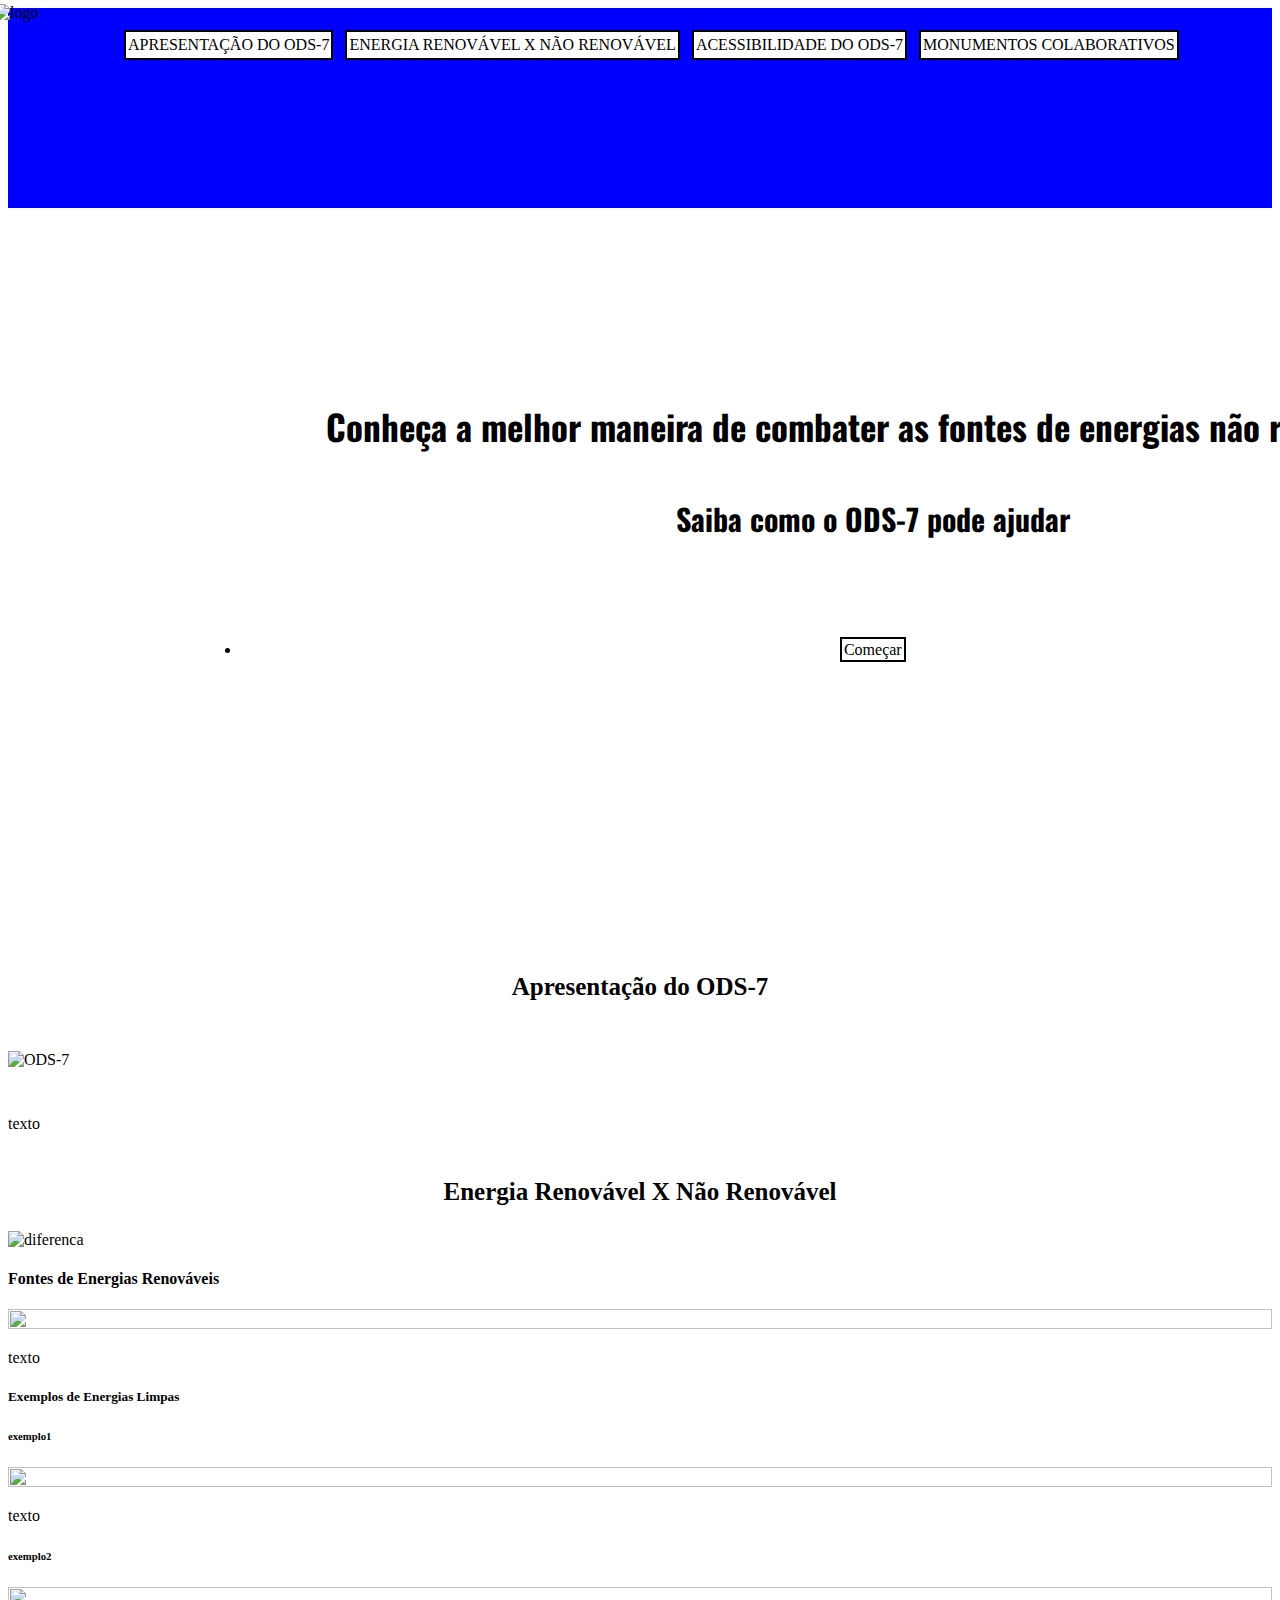
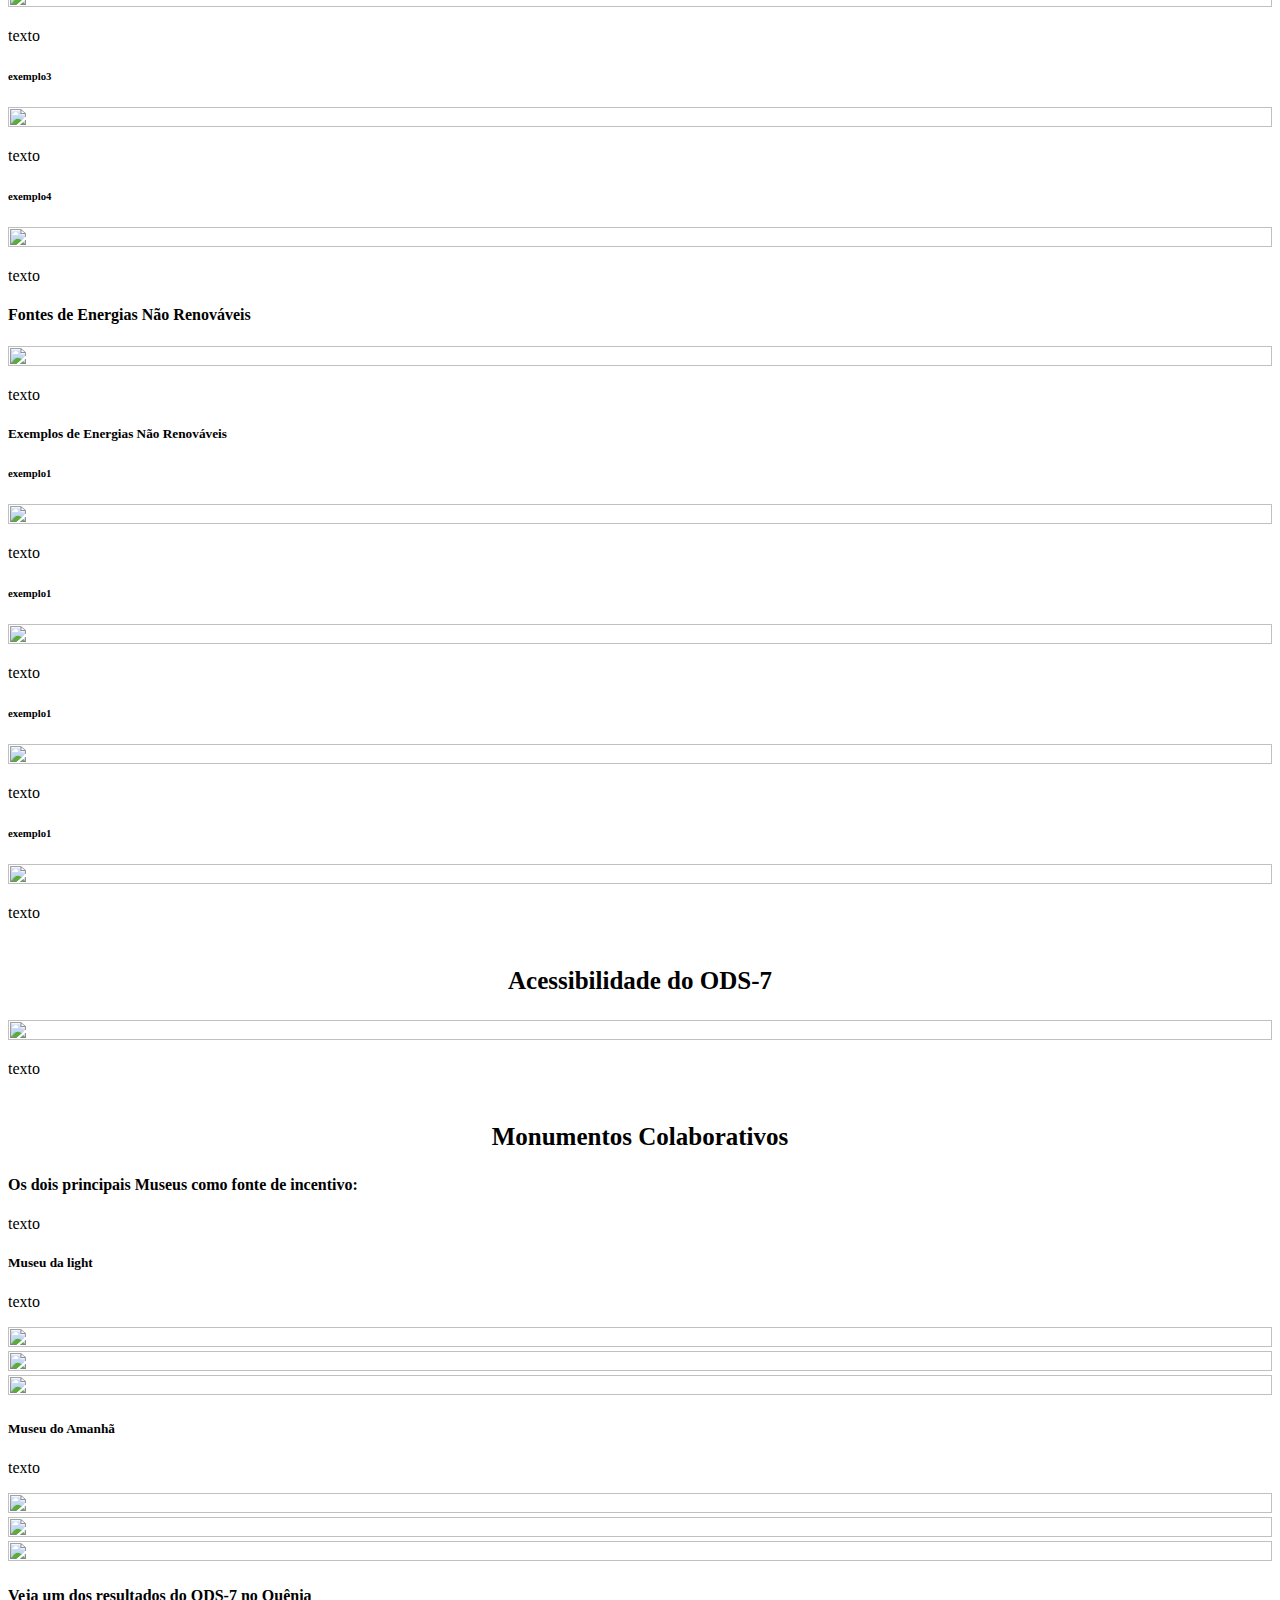
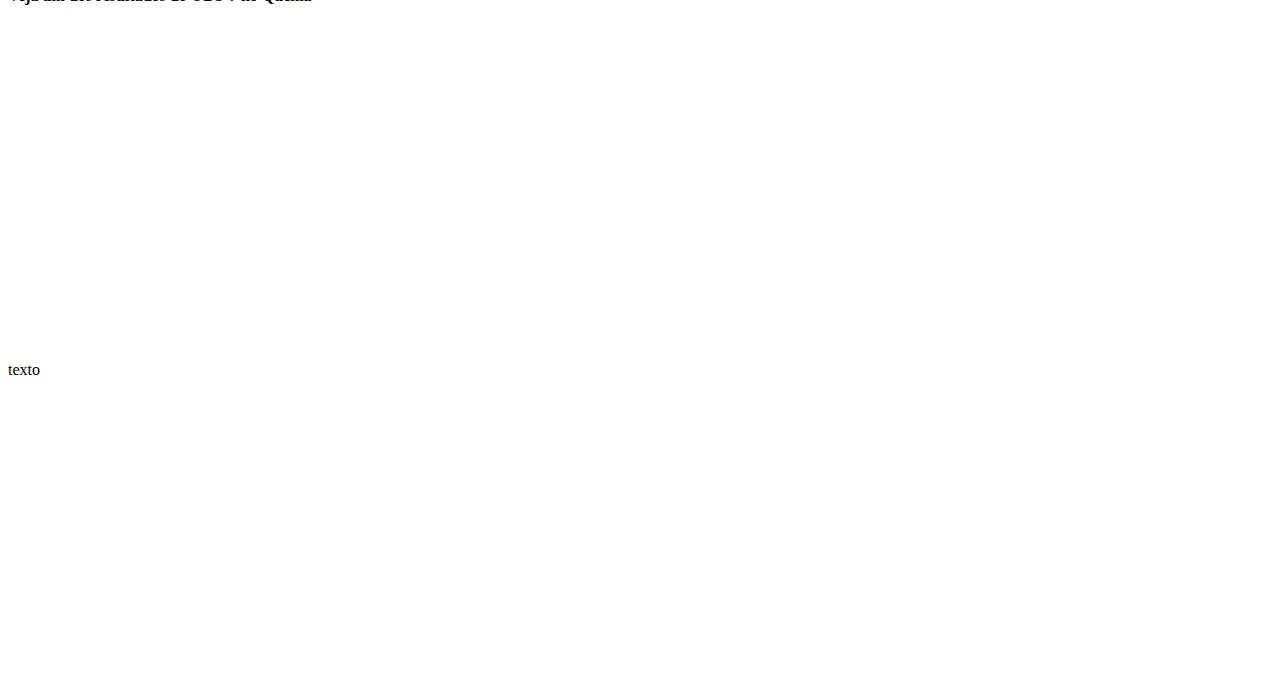
==== final.html @ 24500c91 "Add files via upload" ====
<!DOCTYPE html>
<html lang="PT-BR">

<head>
    
<title>meu primeiro site-ods-7</title>
<meta name="viewport" content="width:device-width, initial-scale=1.0">
<link rel="stylesheet" href="final.css">

</head>

  <div id="interface">
          
<body>
  
  <div id="bordas">
    <div id="borda1"></div>
   
    <div id="borda2"></div>
 </div>
 

<nav id="menu">    
    
    <ul>

<li> <a class="lista" href="#secao1">Apresentação do ODS-7</a></li>
<li> <a class="lista" href="#secao2">Energia Renovável X Não Renovável</a></li>
<li> <a class="lista" href="#secao3">Acessibilidade do ODS-7</a></li>
<li> <a class="lista" href="#secao4">Monumentos Colaborativos</a></li>

    </ul>

</nav>

<header>
  
<div id="banner">
    
    <img id="logo" src="imagens/logo.png" alt="logo">

    <h1 id="titulo">Conheça a melhor maneira de combater as fontes de energias não renováveis</h1>

    <h2 id="subtitulo">Saiba como o ODS-7 pode ajudar</h2>

    <ul id="acao">
   <li> <a id="botao" href="" >Começar</a></li>
   </ul>

</div>     

</header>


<sectio class="coluna-esqueda" id="apresentacao">

    <h3>Apresentação do ODS-7<a name="secao1"></a></h3>

<img class="apresentar" src="imagens/ods7.png" alt="ODS-7">

    <p class="paragrafo">texto</p>

</sectio>


<sectio id="fontes">

    <h3>Energia Renovável X Não Renovável<a name="secao2"></a></h3>
       
      <img src="" alt="diferenca">

      <div id="renovavel">
  
       <h4>Fontes de Energias Renováveis</h4>
        
        <img src="" alt="">
          
         <p>texto</p>   

         <h5>Exemplos de Energias Limpas</h5>

          <div class="biomassa">

           <h6>exemplo1</h6>

            <img  src="icones" alt="">

             <p class="paragrafo">texto</p>
   
        </div>


         <div class="eolica">

          <h6>exemplo2</h6>
  
           <img  src="icones" alt="">
  
            <p class="paragrafo">texto</p>

         </div>


         <div class="solar">

          <h6>exemplo3</h6>
  
           <img  src="icones" alt="">
  
            <p class="paragrafo">texto</p>

         </div>


         <div class="usina">

          <h6>exemplo4</h6>
  
           <img  src="icones" alt="">
  
            <p class="paragrafo">texto</p>
     
         </div>      


      </div>

        <div id="naorenovavel">

         <h4>Fontes de Energias Não Renováveis</h4>

          <img src="" alt="">
          
           <p>texto</p>
 
            <h5>Exemplos de Energias Não Renováveis</h5>

             <div class="">

              <h6>exemplo1</h6>
  
                <img  src="icones" alt="">
  
                  <p class="paragrafo">texto</p>
     
        </div>

          <div class="">

            <h6>exemplo1</h6>
    
             <img  src="icones" alt="">
    
              <p class="paragrafo">texto</p>
       
          </div>

           <div class="">

             <h6>exemplo1</h6>
    
              <img  src="icones" alt="">
    
               <p class="paragrafo">texto</p>
       
           </div>

           <div class="">

            <h6>exemplo1</h6>
    
             <img  src="icones" alt="">
    
              <p class="paragrafo">texto</p>
       
           </div>           
           
        </div>

</sectio>


<sectio id="acessibilidade">

    <h3>Acessibilidade do ODS-7<a name="secao3"></a></h3>
    
     <img  src="icones" alt="">
    
        <p class="paragrafo">texto</p>
    
</sectio>


<sectio id="monumentos">

<h3>Monumentos Colaborativos<a name="secao4"></a></h3>

   <div id="museus">

      <h4>Os dois principais Museus como fonte de incentivo:</h4>

        <p>texto</p>     

         <div class="light">

           <h5>Museu da light</h5>
    
              <p>texto</p>

               <img  src="icones" alt="">

                <img  src="icones" alt="">

                 <img  src="icones" alt="">

         </div>


         <div class="amanha">

           <h5>Museu do Amanhã</h5>

              <p>texto</p>
    
                <img  src="icones" alt="">

                 <img  src="icones" alt="">

                   <img  src="icones" alt="">

         </div>

   </div>


       <div id="video">

           <h4>Veja um dos resultados do ODS-7 no Quênia</h4>

             <iframe width="560" height="315" src="https://www.youtube.com/embed/bnU4qrwbpQE" frameborder="0" allow="accelerometer; autoplay; encrypted-media; gyroscope; picture-in-picture" allowfullscreen></iframe>  

               <p class="ultimo">texto</p>

     

       </div>   

</sectio>

  </div>

  <footer id="rodape">


    </footer>


</body>

</html>
---- final.css ----
@import url('https://fonts.googleapis.com/css2?family=Oswald:wght@700&display=swap');

/*Formatação do Menu*/

#menu ul{
    display: inline;
    list-style: none;
    text-transform: uppercase;
    padding: 0px;
    margin:0px;
    position:absolute;
    float: right;
    right: -10px;
    top: 26px;
    left: 120px;
}

#menu li{
    display:inline-block;
    background-color: white;
    color: black;
    padding: 4px 2px;
    margin: 4px;
    border:2px solid black;
    padding: 2px;
}


.lista{
    display:inline-block;
    background-color: white;
    padding: 4px 2px;
    margin: -2px;
    color: black;
    text-decoration: none;  
    transition: 0.5s;

}

.lista:hover{
    background: black;
    color: white;
    text-decoration: none;
}


/*Formatação do cabeçário */

#logo{
    width: 120px;
    height: 100px;
    position:absolute;
    float: left;
    top: 4px;
    left: -6px;
    right: -5px;
    margin: 0px;
    padding: 0px;
   
}

#banner{
    background-image: url(imagens/banner.jpg);
    background-size: cover;
    padding:20% ;
    margin: 0px -20px 40px ;
    width: 100%;

}

#titulo{    
    font-family: 'Oswald', sans-serif;
    text-align: center;
    line-height: 2em;
    font-size: 35px;
    color: black;
    margin-bottom: 1em;
    margin-top: -2em;
    width: 100%;
}

#subtitulo{
    font-family: 'Oswald', sans-serif;
    text-align: center;
    font-size: 30px;
    color: black;
}

#botao{
    background-color: white;
    padding:2px;
    color: black;
    text-decoration: none;
    text-align: center;  
    transition: 0.5s;
    border:2px solid black;  
}

#acao{
   text-align: center;
   margin-top: 100px; 
   padding: 0;
}


#botao:hover{
    background-color: black;
    color: white; 
}

/*formatação da interface */

#interface{
    width:100%;
 
}

/*formatação da borda*/
#bordas{
display: block;
}

#borda1{
    background-color: blue;
    width:100%;
    height:200px;
    margin: 0;
    padding: 0;
    }

#borda2{

}

#rodape{
    margin:0;
    padding: 0;
    width: 100%;
    height: 124px;
}

/*Formatação das colunas*/



/*Formatação das seções 1,2,3,4,5*/

p{

}


h3{
    text-align: center;
    font-size: 25px;
    margin-top: 45px;

}

h4{

}


img{
    height:100%;
    width:100%;
}

.icones{
    display:block;
    
}
.apresentar{
padding: 0px;
margin-bottom: 30px;
margin-top:25px ;
}


#video{

}

/*Formatação do Rodapé */

#rodape{
    background-image: url(imagens/borda.jpg);
    padding: 74px;
    position: relative;
}
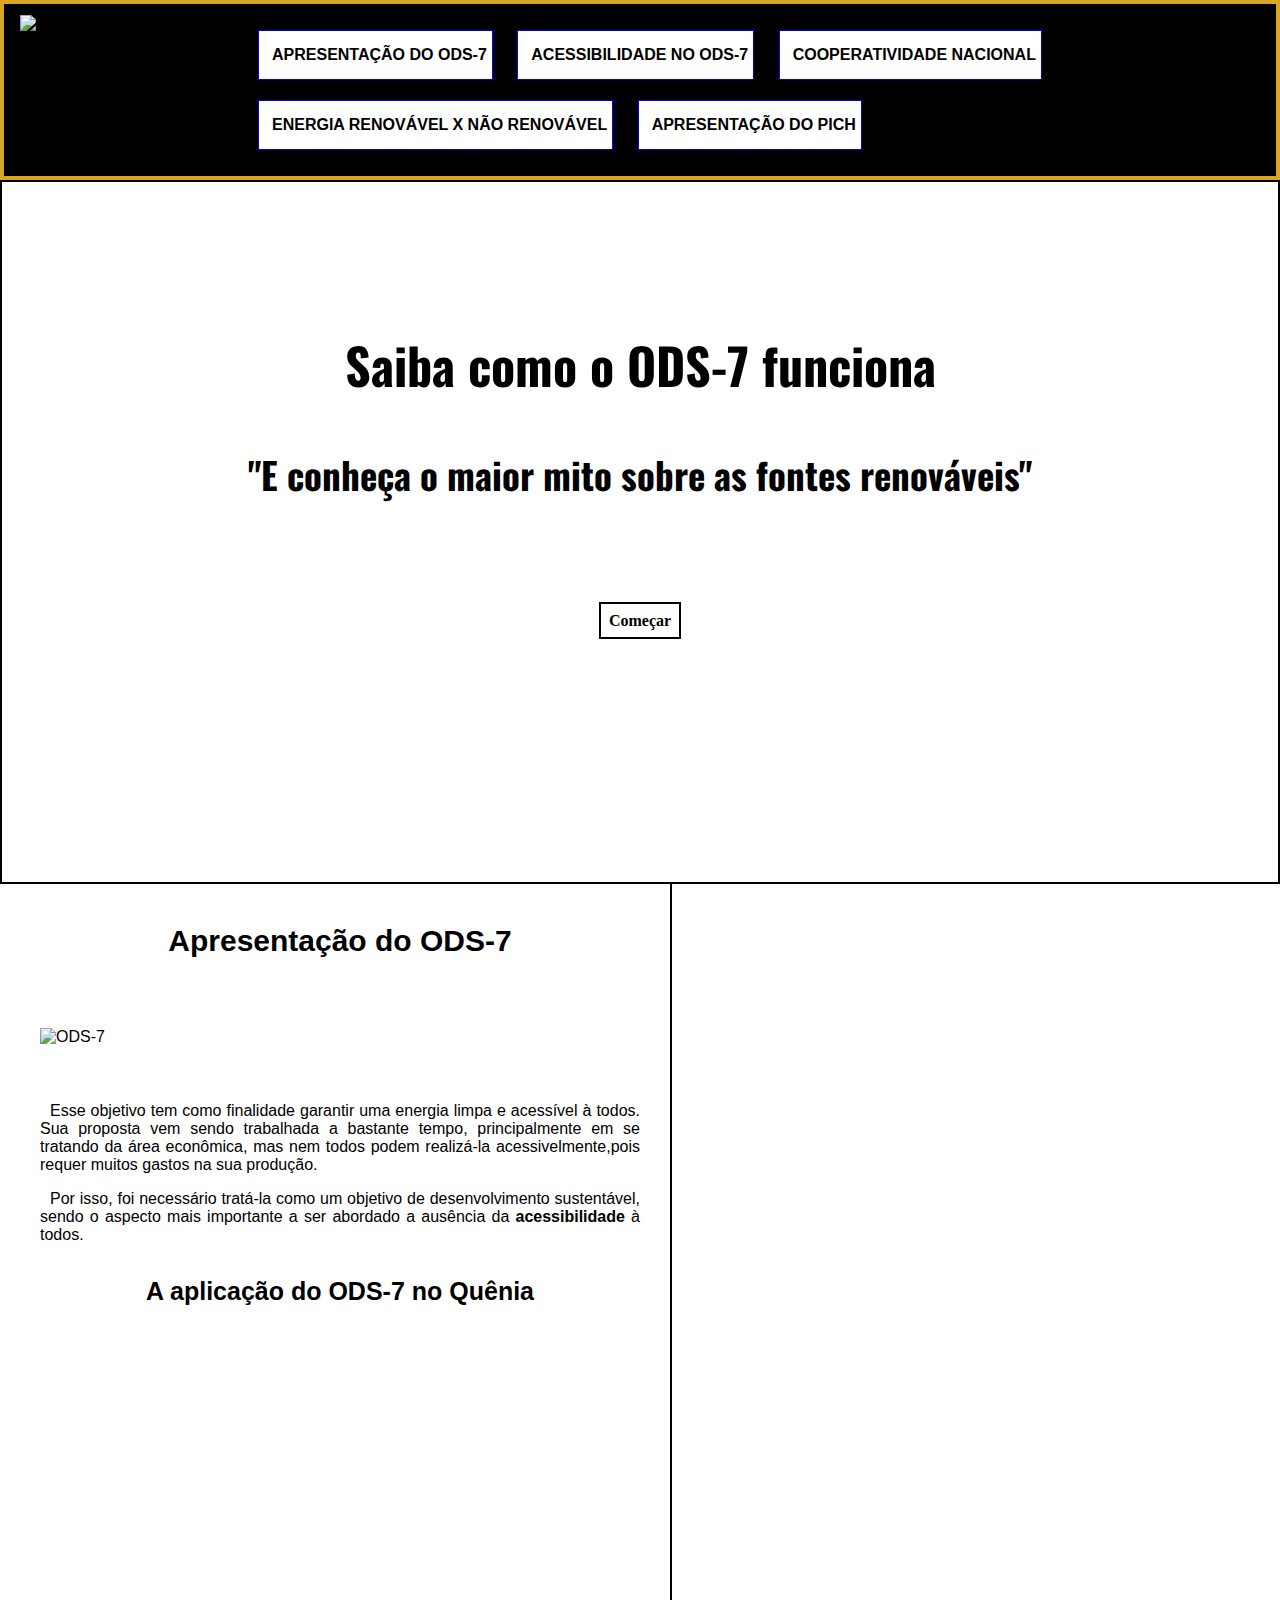
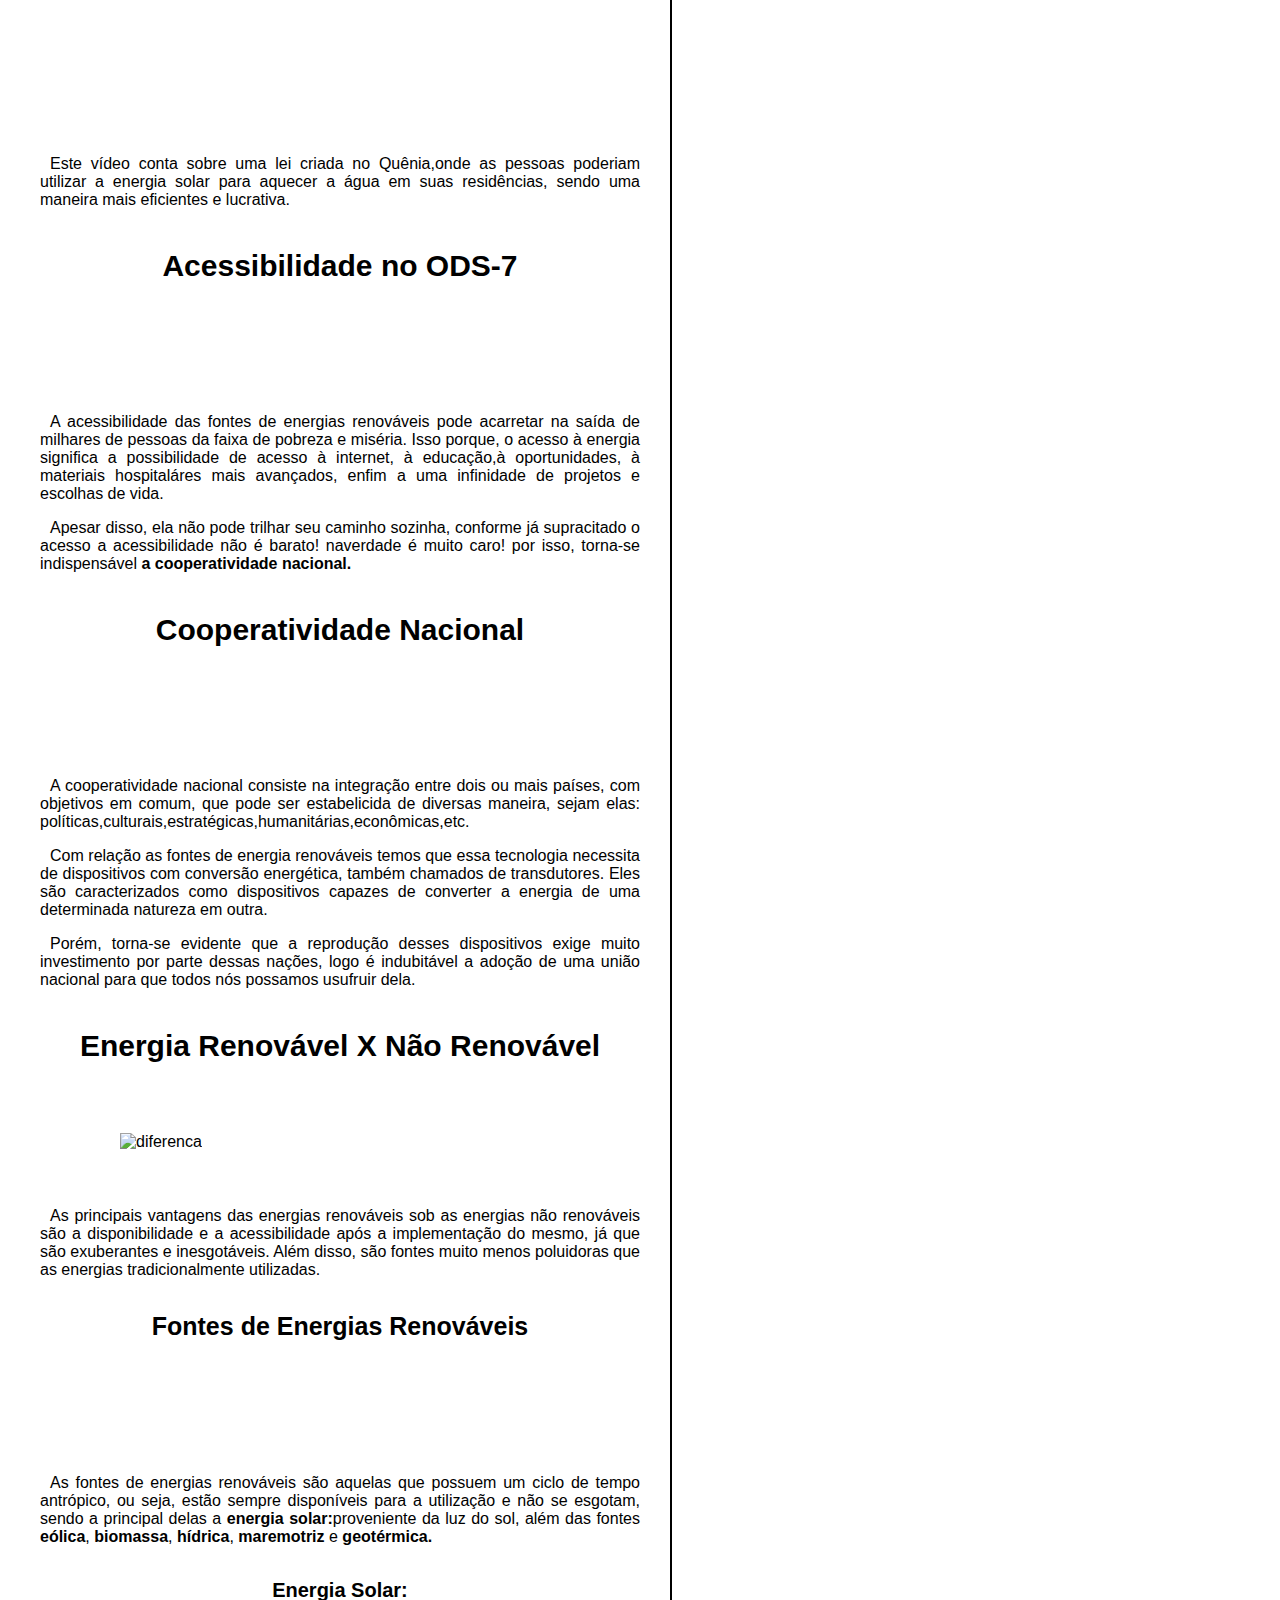
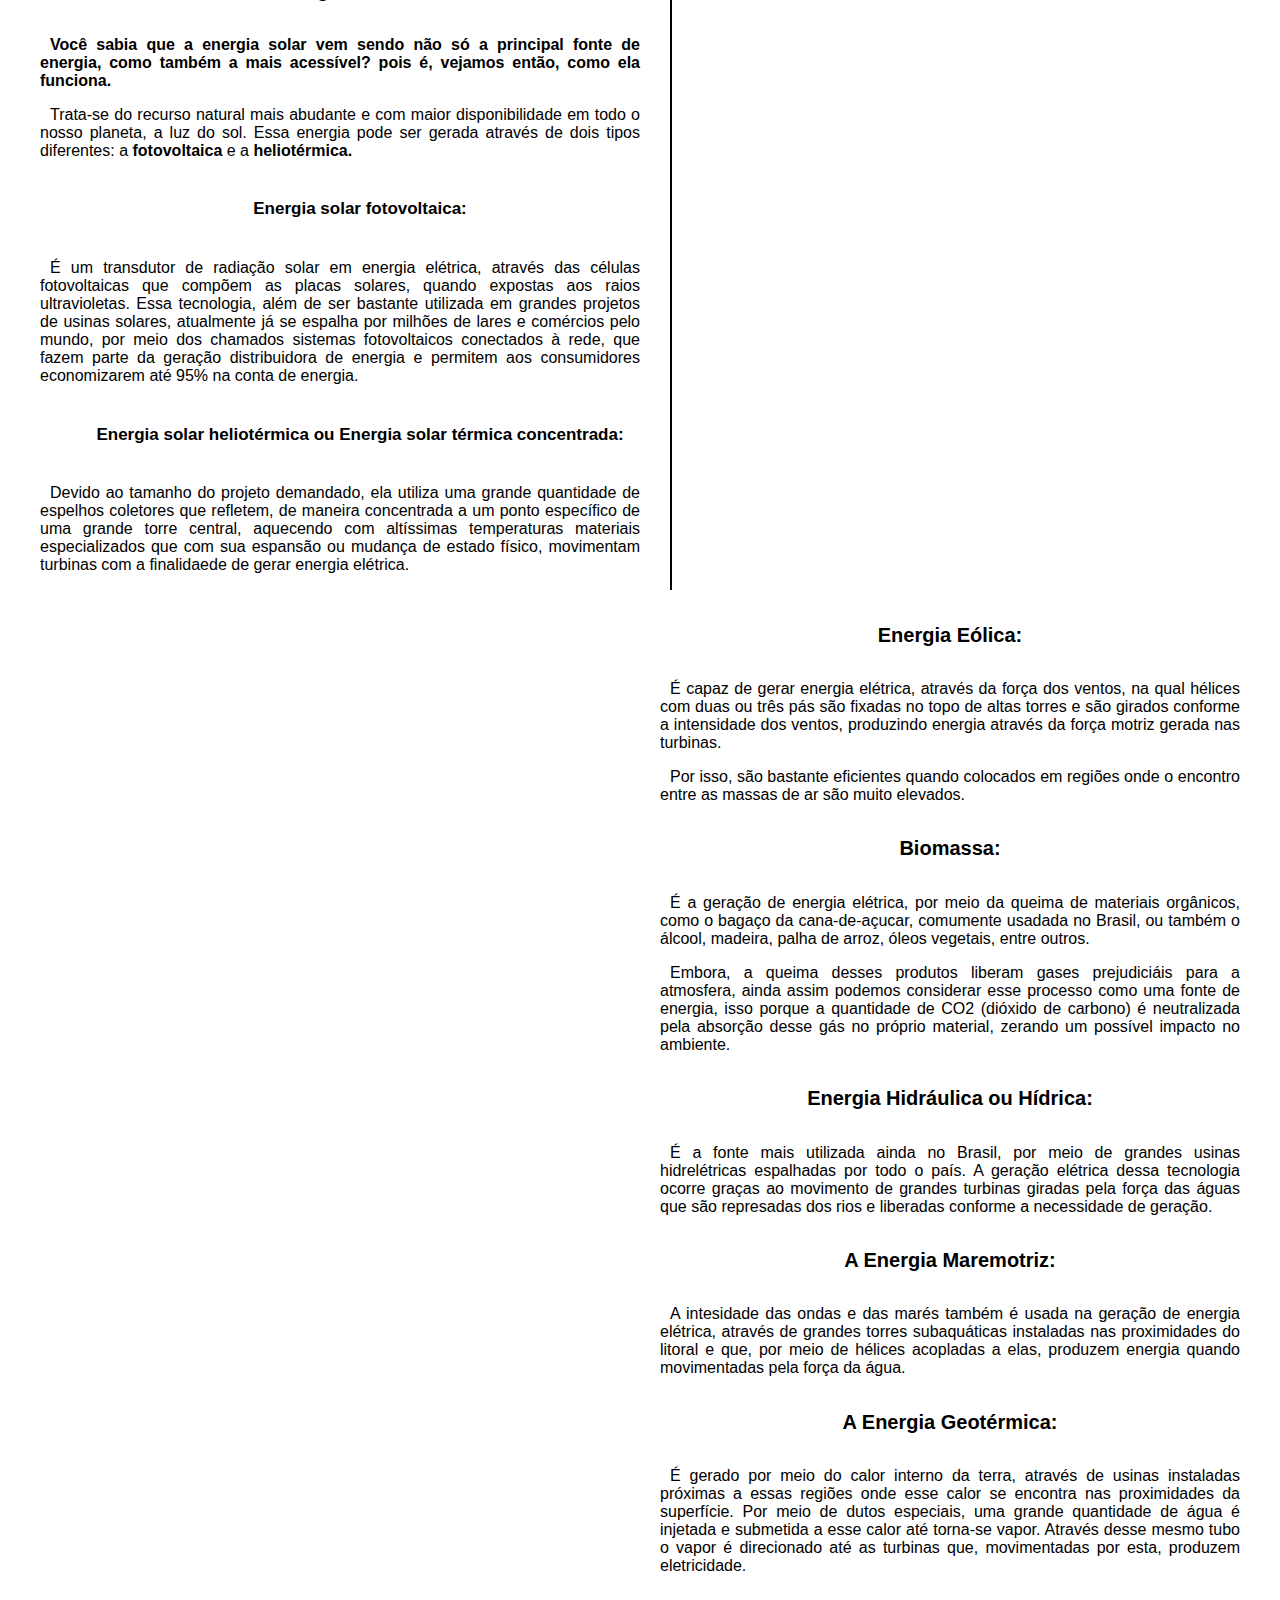
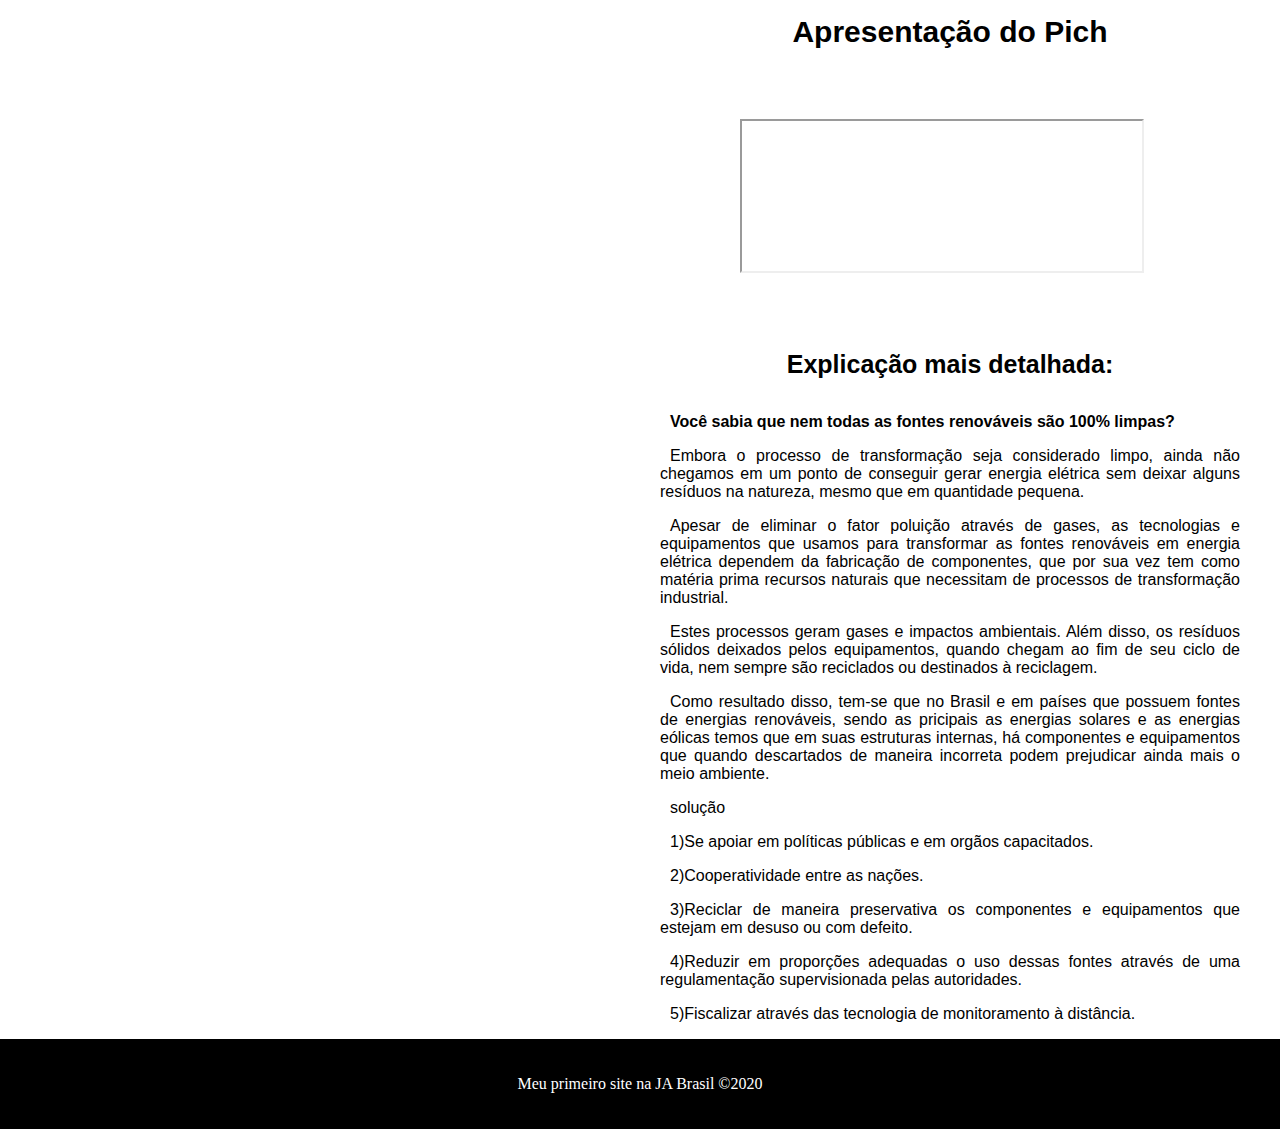
==== commit e0bf6768: "penútima atualização" ====
--- a/final.html
+++ b/final.html
@@ -1,260 +1,278 @@
 <!DOCTYPE html>
 <html lang="PT-BR">
 
-<head>
+<head >
     
 <title>meu primeiro site-ods-7</title>
 <meta name="viewport" content="width:device-width, initial-scale=1.0">
 <link rel="stylesheet" href="final.css">
+<meta charset="UTF-8">
 
 </head>
-
-  <div id="interface">
           
 <body>
   
-  <div id="bordas">
-    <div id="borda1"></div>
-   
-    <div id="borda2"></div>
+<header id="cabecalho">
+
+  <img class="logo" src="imagens/logo.png" alt="logo">    
+  
+    <ul id="menu">
+    
+       <li>
+         <a class="lista" href="#secao1">Apresentação do ODS-7</a>
+       </li>
+    
+       <li> 
+         <a class="lista" href="#secao2">Acessibilidade no ODS-7</a>
+       </li>
+    
+       <li> 
+         <a class="lista" href="#secao3">Cooperatividade Nacional</a>
+       </li>
+    
+       <li> 
+      <a class="lista" href="#secao4">Energia Renovável X Não Renovável</a>
+       </li> 
+      
+      <li> 
+      <a class="lista"href="#secao5"> Apresentação do Pich</a>
+      </li>
+    
+    </ul>
+
+</header>
+
+
+<div id="banner">
+    
+  <h1 id="titulo">Saiba como o ODS-7 funciona</h1>
+
+  <h2 id="subtitulo"> "E conheça o maior mito sobre as fontes renováveis" </h2>
+
+<ul id="acao">
+  <li>
+   <a id="botao" href="#secao1" >Começar</a>
+  </li>
+</ul>
+
+</div> 
+
+
+<div id="interface">
+
+
+
+<section id="coluna-esquerda">
+
+
+
+<section id="apresentacao">
+
+  <div>
+    
+    <h3 class="ods7">Apresentação do ODS-7<a name="secao1"></a></h3>
+
+        <img class="apresentar" src="imagens/ods7.png" alt="ODS-7">
+
+           <p class="paragrafos">Esse objetivo tem como finalidade garantir uma energia limpa e acessível à todos. Sua proposta vem sendo trabalhada a bastante tempo, principalmente em se tratando da área econômica, mas nem todos podem realizá-la acessivelmente,pois requer muitos gastos na sua produção.</p>
+           <p class="paragrafos">Por isso, foi necessário tratá-la como um objetivo de desenvolvimento sustentável, sendo o aspecto mais importante a ser abordado a ausência da <b>acessibilidade</b> à todos.</p>  
+  </div>
+
+<div>
+
+   <h4>A aplicação do ODS-7 no Quênia</h4>
+
+   <iframe class="video" width="560" height="315" src="https://www.youtube.com/embed/bnU4qrwbpQE" frameborder="0" allow="accelerometer; autoplay; encrypted-media; gyroscope; picture-in-picture" allowfullscreen></iframe>
+
+         <p class="paragrafos">Este vídeo conta sobre uma lei criada no Quênia,onde as pessoas poderiam utilizar a energia solar para aquecer a água em suas residências, sendo uma maneira mais eficientes e lucrativa.</p>
+
+</div>
+
+
+</section>
+
+
+<section id="acessibilidade">
+
+  <div>
+
+    <h3 class="editar">Acessibilidade no ODS-7<a name="secao2"></a></h3>
+    
+     <img class="editar-imagem"  src="imagens/acessivel.jpg" alt="">
+    
+        <p class="paragrafos">A acessibilidade das fontes de energias renováveis pode acarretar na saída de milhares de pessoas da faixa de pobreza e miséria. Isso porque, o acesso à energia significa a possibilidade de acesso à internet, à educação,à oportunidades, à materiais hospitaláres mais avançados, enfim a uma infinidade de projetos e escolhas de vida.</p>
+        <p class="paragrafos">Apesar disso, ela não pode trilhar seu caminho sozinha, conforme já supracitado o acesso a acessibilidade não é barato! naverdade é muito caro! por isso, torna-se indispensável <b> a cooperatividade nacional.</b></p>
+  </div> 
+
+</section>
+
+<section  id="nacional">
+
+  <div>
+
+   <h3 class="editar" >Cooperatividade Nacional<a name="secao3"></a></h3>
+
+     <img class="editar-imagem" src="imagens/colaborar.jpg" alt="">
+
+       <p class="paragrafos">A cooperatividade nacional consiste na integração entre dois ou mais países, com objetivos em comum, que pode ser estabelicida de diversas maneira, sejam elas: políticas,culturais,estratégicas,humanitárias,econômicas,etc.</p>
+       <p class="paragrafos">Com relação as fontes de energia renováveis temos que essa tecnologia necessita de dispositivos  com conversão energética, também chamados de transdutores. Eles são caracterizados como dispositivos capazes de converter a energia de uma determinada natureza em outra.</p>
+       <p class="paragrafos">Porém, torna-se evidente que a reprodução desses dispositivos exige muito investimento por parte dessas nações, logo é indubitável a adoção de uma união nacional para que todos nós possamos usufruir dela.</p>
+
+  </div>
+
+</section>
+
+
+
+<section  id="fontes">
+
+ <div>
+
+  <h3 class="editar">Energia Renovável X Não Renovável<a name="secao4"></a></h3>
+   
+   <img class="editar-imagem" src="imagens/naorenovavel-renovavel.jpg" alt="diferenca">
+    
+     <p class="paragrafos">As principais vantagens das energias renováveis sob as energias não renováveis são a disponibilidade e a acessibilidade após a implementação do mesmo, já que são exuberantes e inesgotáveis. Além disso, são fontes muito menos poluidoras que as energias tradicionalmente utilizadas.</p> 
  </div>
+
+     <h4>Fontes de Energias Renováveis</h4>
+      
+      <img class="editar-imagem" src="imagens/renovavel.jpg" alt="">
+        
+       <p class="paragrafos">As fontes de energias renováveis são aquelas que possuem um ciclo de tempo antrópico, ou seja, estão sempre disponíveis para a utilização e não se esgotam, sendo a principal delas a <b>energia solar:</b>proveniente da luz do sol, além das fontes <b>eólica</b>, <b>biomassa</b>, <b>hídrica</b>, <b>maremotriz</b> e <b>geotérmica.</b> </p>   
+       
+        <div class="solar">
+
+         <h5>Energia Solar:</h5>
+           
+            <p class="paragrafos"><b>Você sabia que a energia solar vem sendo não só a principal fonte de energia, como também a mais acessível? pois é, vejamos então, como ela funciona.</b></p>
+            
+             <p class="paragrafos">Trata-se do recurso natural mais abudante e com maior disponibilidade em todo o nosso planeta, a luz do sol. Essa energia pode ser gerada através de dois tipos diferentes: a <b>fotovoltaica</b> e a <b>heliotérmica.</b> </p>
  
-
-<nav id="menu">    
-    
-    <ul>
-
-<li> <a class="lista" href="#secao1">Apresentação do ODS-7</a></li>
-<li> <a class="lista" href="#secao2">Energia Renovável X Não Renovável</a></li>
-<li> <a class="lista" href="#secao3">Acessibilidade do ODS-7</a></li>
-<li> <a class="lista" href="#secao4">Monumentos Colaborativos</a></li>
-
-    </ul>
-
-</nav>
-
-<header>
-  
-<div id="banner">
-    
-    <img id="logo" src="imagens/logo.png" alt="logo">
-
-    <h1 id="titulo">Conheça a melhor maneira de combater as fontes de energias não renováveis</h1>
-
-    <h2 id="subtitulo">Saiba como o ODS-7 pode ajudar</h2>
-
-    <ul id="acao">
-   <li> <a id="botao" href="" >Começar</a></li>
-   </ul>
-
-</div>     
-
-</header>
-
-
-<sectio class="coluna-esqueda" id="apresentacao">
-
-    <h3>Apresentação do ODS-7<a name="secao1"></a></h3>
-
-<img class="apresentar" src="imagens/ods7.png" alt="ODS-7">
-
-    <p class="paragrafo">texto</p>
-
-</sectio>
-
-
-<sectio id="fontes">
-
-    <h3>Energia Renovável X Não Renovável<a name="secao2"></a></h3>
-       
-      <img src="" alt="diferenca">
-
-      <div id="renovavel">
-  
-       <h4>Fontes de Energias Renováveis</h4>
-        
-        <img src="" alt="">
-          
-         <p>texto</p>   
-
-         <h5>Exemplos de Energias Limpas</h5>
-
-          <div class="biomassa">
-
-           <h6>exemplo1</h6>
-
-            <img  src="icones" alt="">
-
-             <p class="paragrafo">texto</p>
-   
-        </div>
-
-
-         <div class="eolica">
-
-          <h6>exemplo2</h6>
-  
-           <img  src="icones" alt="">
-  
-            <p class="paragrafo">texto</p>
-
-         </div>
-
-
-         <div class="solar">
-
-          <h6>exemplo3</h6>
-  
-           <img  src="icones" alt="">
-  
-            <p class="paragrafo">texto</p>
-
-         </div>
-
-
-         <div class="usina">
-
-          <h6>exemplo4</h6>
-  
-           <img  src="icones" alt="">
-  
-            <p class="paragrafo">texto</p>
-     
-         </div>      
-
+              <div class="fotovoltaica">
+            
+               <ul class="solares">
+ 
+                <li><h6>Energia solar fotovoltaica:</h6></li>
+
+                </ul>
+
+                <p class="paragrafos">É um transdutor de radiação solar em energia elétrica, através das células fotovoltaicas que compõem as placas solares, quando expostas aos raios ultravioletas. Essa tecnologia, além de ser bastante utilizada em grandes projetos de usinas solares, atualmente já se espalha por milhões de lares e comércios pelo mundo, por meio dos chamados sistemas fotovoltaicos conectados à rede, que fazem parte da geração distribuidora de energia e permitem aos consumidores economizarem até 95% na conta de energia.</p>
+         
+              </div>
+
+               <div class="heliotermica">
+
+                <ul class="solares">
+ 
+                 <li><h6>Energia solar heliotérmica ou Energia solar térmica concentrada:</h6></li>
+
+                </ul>
+
+                 <p class="paragrafos">Devido ao tamanho do projeto demandado, ela utiliza uma grande quantidade de espelhos coletores que refletem, de maneira concentrada a um ponto específico de uma grande torre central, aquecendo com altíssimas temperaturas materiais especializados que com sua espansão ou mudança de estado físico, movimentam turbinas com a finalidaede de gerar energia elétrica.</p>
+
+            </div>
 
       </div>
 
-        <div id="naorenovavel">
-
-         <h4>Fontes de Energias Não Renováveis</h4>
-
-          <img src="" alt="">
-          
-           <p>texto</p>
- 
-            <h5>Exemplos de Energias Não Renováveis</h5>
-
-             <div class="">
-
-              <h6>exemplo1</h6>
-  
-                <img  src="icones" alt="">
-  
-                  <p class="paragrafo">texto</p>
-     
-        </div>
-
-          <div class="">
-
-            <h6>exemplo1</h6>
-    
-             <img  src="icones" alt="">
-    
-              <p class="paragrafo">texto</p>
-       
-          </div>
-
-           <div class="">
-
-             <h6>exemplo1</h6>
-    
-              <img  src="icones" alt="">
-    
-               <p class="paragrafo">texto</p>
-       
-           </div>
-
-           <div class="">
-
-            <h6>exemplo1</h6>
-    
-             <img  src="icones" alt="">
-    
-              <p class="paragrafo">texto</p>
-       
-           </div>           
-           
-        </div>
-
-</sectio>
-
-
-<sectio id="acessibilidade">
-
-    <h3>Acessibilidade do ODS-7<a name="secao3"></a></h3>
-    
-     <img  src="icones" alt="">
-    
-        <p class="paragrafo">texto</p>
-    
-</sectio>
-
-
-<sectio id="monumentos">
-
-<h3>Monumentos Colaborativos<a name="secao4"></a></h3>
-
-   <div id="museus">
-
-      <h4>Os dois principais Museus como fonte de incentivo:</h4>
-
-        <p>texto</p>     
-
-         <div class="light">
-
-           <h5>Museu da light</h5>
-    
-              <p>texto</p>
-
-               <img  src="icones" alt="">
-
-                <img  src="icones" alt="">
-
-                 <img  src="icones" alt="">
-
-         </div>
-
-
-         <div class="amanha">
-
-           <h5>Museu do Amanhã</h5>
-
-              <p>texto</p>
-    
-                <img  src="icones" alt="">
-
-                 <img  src="icones" alt="">
-
-                   <img  src="icones" alt="">
-
-         </div>
-
+</section>
+
+
+
+</section>    
+
+
+<aside id="coluna-direita">
+
+  
+       <div class="eolica">
+
+        <h5>Energia Eólica:</h5>
+
+          <p class="paragrafos">É capaz de gerar energia elétrica, através da força dos ventos, na qual hélices com duas ou três pás são fixadas no topo de altas torres e são girados conforme a intensidade dos ventos, produzindo energia através da força motriz gerada nas turbinas.</p>
+          <p class="paragrafos">Por isso, são bastante eficientes quando colocados em regiões onde o encontro entre as massas de ar são muito elevados.</p>
+
+       </div>
+
+      
+       <div class="biomassa">
+
+        <h5>Biomassa:</h5>
+
+         
+          <p class="paragrafos">É a geração de energia elétrica, por meio da queima de materiais orgânicos, como o bagaço da cana-de-açucar, comumente usadada no Brasil, ou também o álcool, madeira, palha de arroz, óleos vegetais, entre outros.</p>
+          <p class="paragrafos">Embora, a queima desses produtos liberam gases prejudiciáis para a atmosfera, ainda assim podemos considerar esse processo como uma fonte de energia, isso porque a quantidade de CO2 (dióxido de carbono) é neutralizada pela absorção desse gás no próprio material, zerando um possível impacto no ambiente.</p>
+
+       </div>
+
+
+       <div class="usina">
+
+        <h5>Energia Hidráulica ou Hídrica:</h5>
+
+          <p class="paragrafos">É a fonte mais utilizada ainda no Brasil, por meio de grandes usinas hidrelétricas espalhadas por todo o país. A geração elétrica dessa tecnologia ocorre graças ao movimento de grandes turbinas giradas pela força das águas que são represadas dos rios e liberadas conforme a necessidade de geração.</p>
+   
+       </div>      
+
+       <div class="maremotriz">
+
+        <h5>A Energia Maremotriz:</h5>
+
+          <p class="paragrafos">A intesidade das ondas e das marés também é usada na geração de energia elétrica, através de grandes torres subaquáticas instaladas nas proximidades do litoral e que, por meio de hélices acopladas a elas, produzem energia quando movimentadas pela força da água.</p>
+   
+       </div>      
+
+       <div class="geotermica">
+
+        <h5>A Energia Geotérmica:</h5>
+
+          <p class="paragrafos">É gerado por meio do calor interno da terra, através de usinas instaladas próximas a essas regiões onde esse calor se encontra nas proximidades da superfície. Por meio de dutos especiais, uma grande quantidade de água é injetada e submetida a esse calor até torna-se vapor. Através desse mesmo tubo o vapor é direcionado até as turbinas que, movimentadas por esta, produzem eletricidade.</p>
+   
+       </div>      
+      
+
+
+  <section  id="pich">
+  
+   <div id="video-pich">
+
+     <h3 class="editar">Apresentação do Pich <a name ="secao5"></a></h3> 
+
+      <iframe class="video">video-do-pich</iframe>
+
+       <h4>Explicação mais detalhada:</h4>
+        <p class="paragrafos"><b>Você sabia que nem todas as fontes renováveis são 100% limpas?</b></p>
+        <p class="paragrafos">Embora o processo de transformação seja considerado limpo, ainda não chegamos em um ponto de conseguir gerar energia elétrica sem deixar alguns resíduos na natureza, mesmo que em quantidade pequena.</p>
+        <p class="paragrafos">Apesar de eliminar o fator poluição através de gases, as tecnologias e equipamentos que usamos para transformar as fontes renováveis em energia elétrica dependem da fabricação de componentes, que por sua vez tem como matéria prima recursos naturais que necessitam de processos de transformação industrial.</p>
+        <p class="paragrafos">Estes processos geram gases e impactos ambientais. Além disso, os resíduos sólidos deixados pelos equipamentos, quando chegam ao fim de seu ciclo de vida, nem sempre são reciclados ou destinados à reciclagem.</p>
+        <p class="paragrafos">Como resultado disso, tem-se que no Brasil e em países que possuem fontes de energias renováveis, sendo as pricipais as energias solares e as energias eólicas temos que em suas estruturas internas, há componentes e equipamentos que quando descartados de maneira incorreta podem prejudicar ainda mais o meio ambiente.</p>
+        <p class="paragrafos">solução</p>
+        <p class="paragrafos">1)Se apoiar em políticas públicas e em orgãos capacitados.</p>
+        <p class="paragrafos">2)Cooperatividade entre as nações.</p>
+        <p class="paragrafos">3)Reciclar de maneira preservativa os componentes e equipamentos que estejam em desuso ou com defeito.</p>
+        <p class="paragrafos">4)Reduzir em proporções adequadas o uso dessas fontes através de uma regulamentação supervisionada pelas autoridades.</p>
+        <p class="paragrafos">5)Fiscalizar através das tecnologia de monitoramento à distância.</p>
+  
    </div>
 
-
-       <div id="video">
-
-           <h4>Veja um dos resultados do ODS-7 no Quênia</h4>
-
-             <iframe width="560" height="315" src="https://www.youtube.com/embed/bnU4qrwbpQE" frameborder="0" allow="accelerometer; autoplay; encrypted-media; gyroscope; picture-in-picture" allowfullscreen></iframe>  
-
-               <p class="ultimo">texto</p>
-
-     
-
-       </div>   
-
-</sectio>
-
-  </div>
-
-  <footer id="rodape">
-
-
-    </footer>
+  </section>
+
+
+</aside>
+
+
+
+</div>
 
 
 </body>
 
+
+<footer id="rodape">
+
+<p class="texto-ao-centro">Meu primeiro site na JA Brasil &copy;2020</p> 
+
+</footer>
+
+
 </html>--- a/final.css
+++ b/final.css
@@ -1,191 +1,273 @@
 @import url('https://fonts.googleapis.com/css2?family=Oswald:wght@700&display=swap');
 
-/*Formatação do Menu*/
-
-#menu ul{
-    display: inline;
+@import url('https://fonts.googleapis.com/css2?family=Mulish:wght@900&family=Oswald:wght@659;700&display=swap');
+
+/*formatação da interface */
+
+body{
+    margin: 0px;
+
+}
+
+#interface{
+    font-family: Arial, Helvetica, sans-serif;
+}
+
+
+/*Formatação do cabeçalho */
+
+#cabecalho{
+  background-color:black;
+  clear: both;
+  padding: 0px 5%;
+  overflow: hidden;
+  border: goldenrod solid 4px;
+  font-family: Arial, Helvetica, sans-serif;
+}
+
+
+
+
+
+   /*Formatação do Menu*/
+
+#menu {
     list-style: none;
-    text-transform: uppercase;
-    padding: 0px;
-    margin:0px;
-    position:absolute;
-    float: right;
-    right: -10px;
-    top: 26px;
-    left: 120px;
+    margin-left: 140px;  
+     
 }
 
 #menu li{
-    display:inline-block;
+    display: inline-block;
     background-color: white;
     color: black;
-    padding: 4px 2px;
-    margin: 4px;
-    border:2px solid black;
-    padding: 2px;
+    padding: 15px 0px 15px 8px ;
+    margin: 10px;  
+    font-weight: bold;
+    text-transform: uppercase;
+    border: 1px solid blue;
+    
 }
 
 
 .lista{
-    display:inline-block;
+    
     background-color: white;
-    padding: 4px 2px;
-    margin: -2px;
+    padding: 5px;
     color: black;
     text-decoration: none;  
     transition: 0.5s;
-
+    
 }
 
 .lista:hover{
-    background: black;
-    color: white;
+    background-color:darkblue;
     text-decoration: none;
-}
-
-
-/*Formatação do cabeçário */
-
-#logo{
-    width: 120px;
-    height: 100px;
-    position:absolute;
+    color:white;
+    padding:16px;
+    text-decoration: underline white;
+    
+}
+
+
+   /*formatação da logo*/
+
+
+.logo{
+    width: 150px;
+    height: 130px;
     float: left;
-    top: 4px;
-    left: -6px;
+    position: absolute;
+    top: 15px;
+    left: 20px;
     right: -5px;
     margin: 0px;
     padding: 0px;
-   
-}
+}
+
+
+
+
+/*formatação do Banner*/
 
 #banner{
     background-image: url(imagens/banner.jpg);
     background-size: cover;
-    padding:20% ;
-    margin: 0px -20px 40px ;
-    width: 100%;
-
-}
-
-#titulo{    
+    padding:100px ;
+    height: 500px;
+    display: block;
+    text-align: center;
+    border: solid 2px black ;
+    border-left:2px solid black ;
+}
+
+#titulo{ 
+    margin-top: 70px;
     font-family: 'Oswald', sans-serif;
-    text-align: center;
-    line-height: 2em;
-    font-size: 35px;
-    color: black;
-    margin-bottom: 1em;
-    margin-top: -2em;
-    width: 100%;
+    line-height: 0.5em;
+    font-size: 50px;
+    margin-bottom: 70px;
+    text-shadow: 2px 2px 2px white ;
+
 }
 
 #subtitulo{
+    font-family: 'Mulish', sans-serif;
     font-family: 'Oswald', sans-serif;
-    text-align: center;
-    font-size: 30px;
-    color: black;
+    font-size: 37px;
+    margin-bottom: 70px;
+    text-shadow: 2px 2px 2px white;
+}
+
+
+#acao{
+   margin-top: 100px; 
+   padding: 10px;
+   border-radius: 6px;
+   font-weight: bold;
+   list-style: none;  
+   
 }
 
 #botao{
     background-color: white;
-    padding:2px;
+    padding:8px;
     color: black;
-    text-decoration: none;
-    text-align: center;  
+    text-decoration: none;  
     transition: 0.5s;
-    border:2px solid black;  
-}
-
-#acao{
-   text-align: center;
-   margin-top: 100px; 
-   padding: 0;
-}
+    border:2px solid black;} 
 
 
 #botao:hover{
     background-color: black;
-    color: white; 
-}
-
-/*formatação da interface */
-
-#interface{
-    width:100%;
- 
-}
-
-/*formatação da borda*/
-#bordas{
+    color: white; }
+
+
+   
+   
+
+
+/*Formatação das colunas*/
+
+
+
+
+
+
+
+
+/*Formatação das seções 1,2,3,4,5*/
+
+
+
+
+   /*formatação dos titulos/subtitulos */
+
+.ods7{
+    margin-top: 40px;
+}
+
+.editar{
+    margin-top:40px;
+    font-size:30px ;
+}
+
+h3{
+text-align: center;
+font-size: 30px;
+}
+
+
+h4{
+    text-align: center;
+    font-size:25px ;
+}
+
+h5{
+    text-align: center;
+    font-size:20px ;
+}
+
+h6{
+    text-align: center;
+    font-size: 17px;
+}
+
+
+
+
+
+
+
+.texto-ao-centro{
+    text-align: center;
+}
+
+
+.paragrafos{
+    text-indent:10px ;
+    text-align: justify;
+}
+
+.apresentar{
+    width: 100%;
+    margin: 40px 0;
+    
+}
+
+
+
+.editar-imagem{
+    width: 400px;
+    margin: 40px 80px;   
+}
+
+
+.video{
+    width:400px;
+    margin:40px 0px 40px 80px ;
+}
+
+
+.margem-baixo{
+    margin-bottom: 30px;
+}
+
+
+
+#coluna-esquerda{
+    display: block;
+    width: 600px;
+    float: left;
+    margin:0px 40px ;
+    border-right: solid 2px black ;
+    padding-right: 30px;
+}
+
+
+#coluna-direita{
 display: block;
-}
-
-#borda1{
-    background-color: blue;
-    width:100%;
-    height:200px;
-    margin: 0;
-    padding: 0;
-    }
-
-#borda2{
-
-}
+width: 580px;
+float: right;
+margin-right: 40px;
+}
+
+.solares{
+    list-style: none;  
+}
+
+
+
+
+
+/*Formatação do Rodapé */
 
 #rodape{
-    margin:0;
-    padding: 0;
-    width: 100%;
-    height: 124px;
-}
-
-/*Formatação das colunas*/
-
-
-
-/*Formatação das seções 1,2,3,4,5*/
-
-p{
-
-}
-
-
-h3{
-    text-align: center;
-    font-size: 25px;
-    margin-top: 45px;
-
-}
-
-h4{
-
-}
-
-
-img{
-    height:100%;
-    width:100%;
-}
-
-.icones{
-    display:block;
-    
-}
-.apresentar{
-padding: 0px;
-margin-bottom: 30px;
-margin-top:25px ;
-}
-
-
-#video{
-
-}
-
-/*Formatação do Rodapé */
-
-#rodape{
-    background-image: url(imagens/borda.jpg);
-    padding: 74px;
-    position: relative;
+    margin-top: 40px;
+    padding: 20px 5%;
+    color:white;
+    background-color: black;
+    text-align: center;
+    clear: both;
+   
 }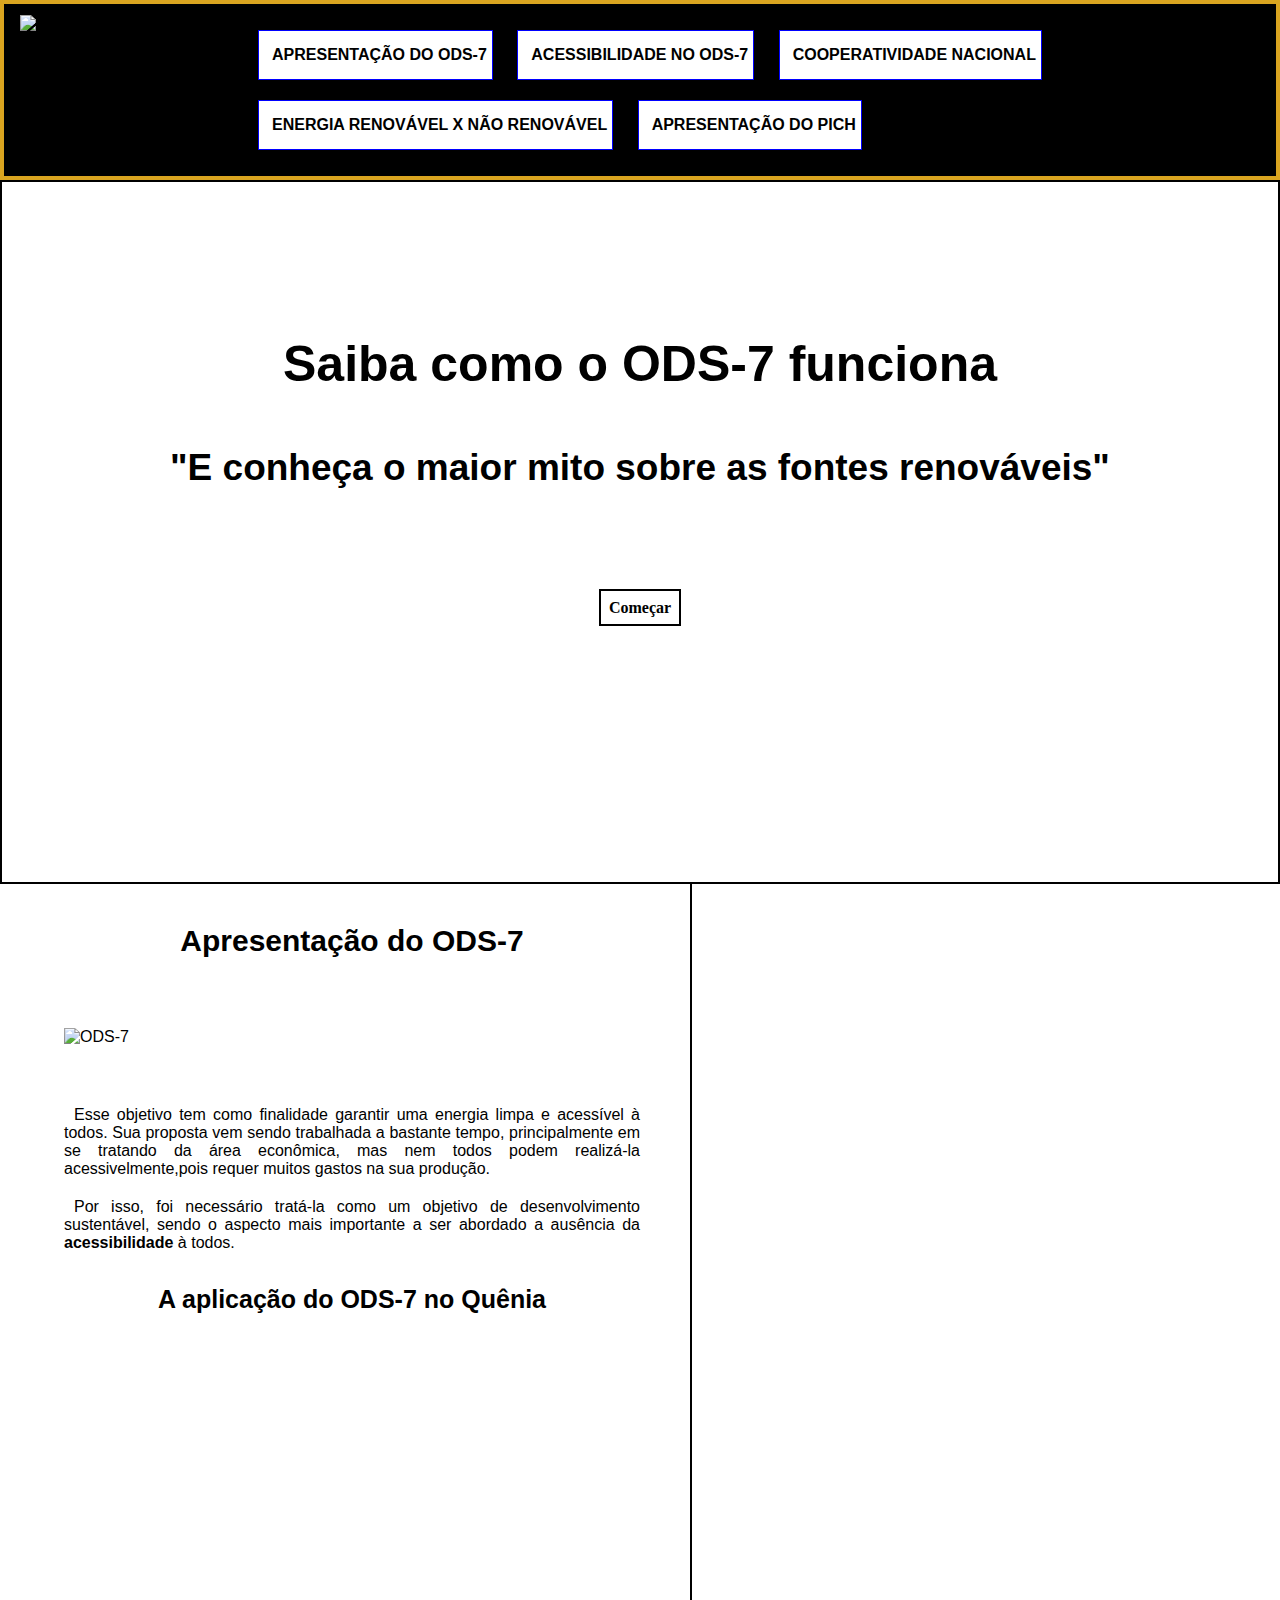
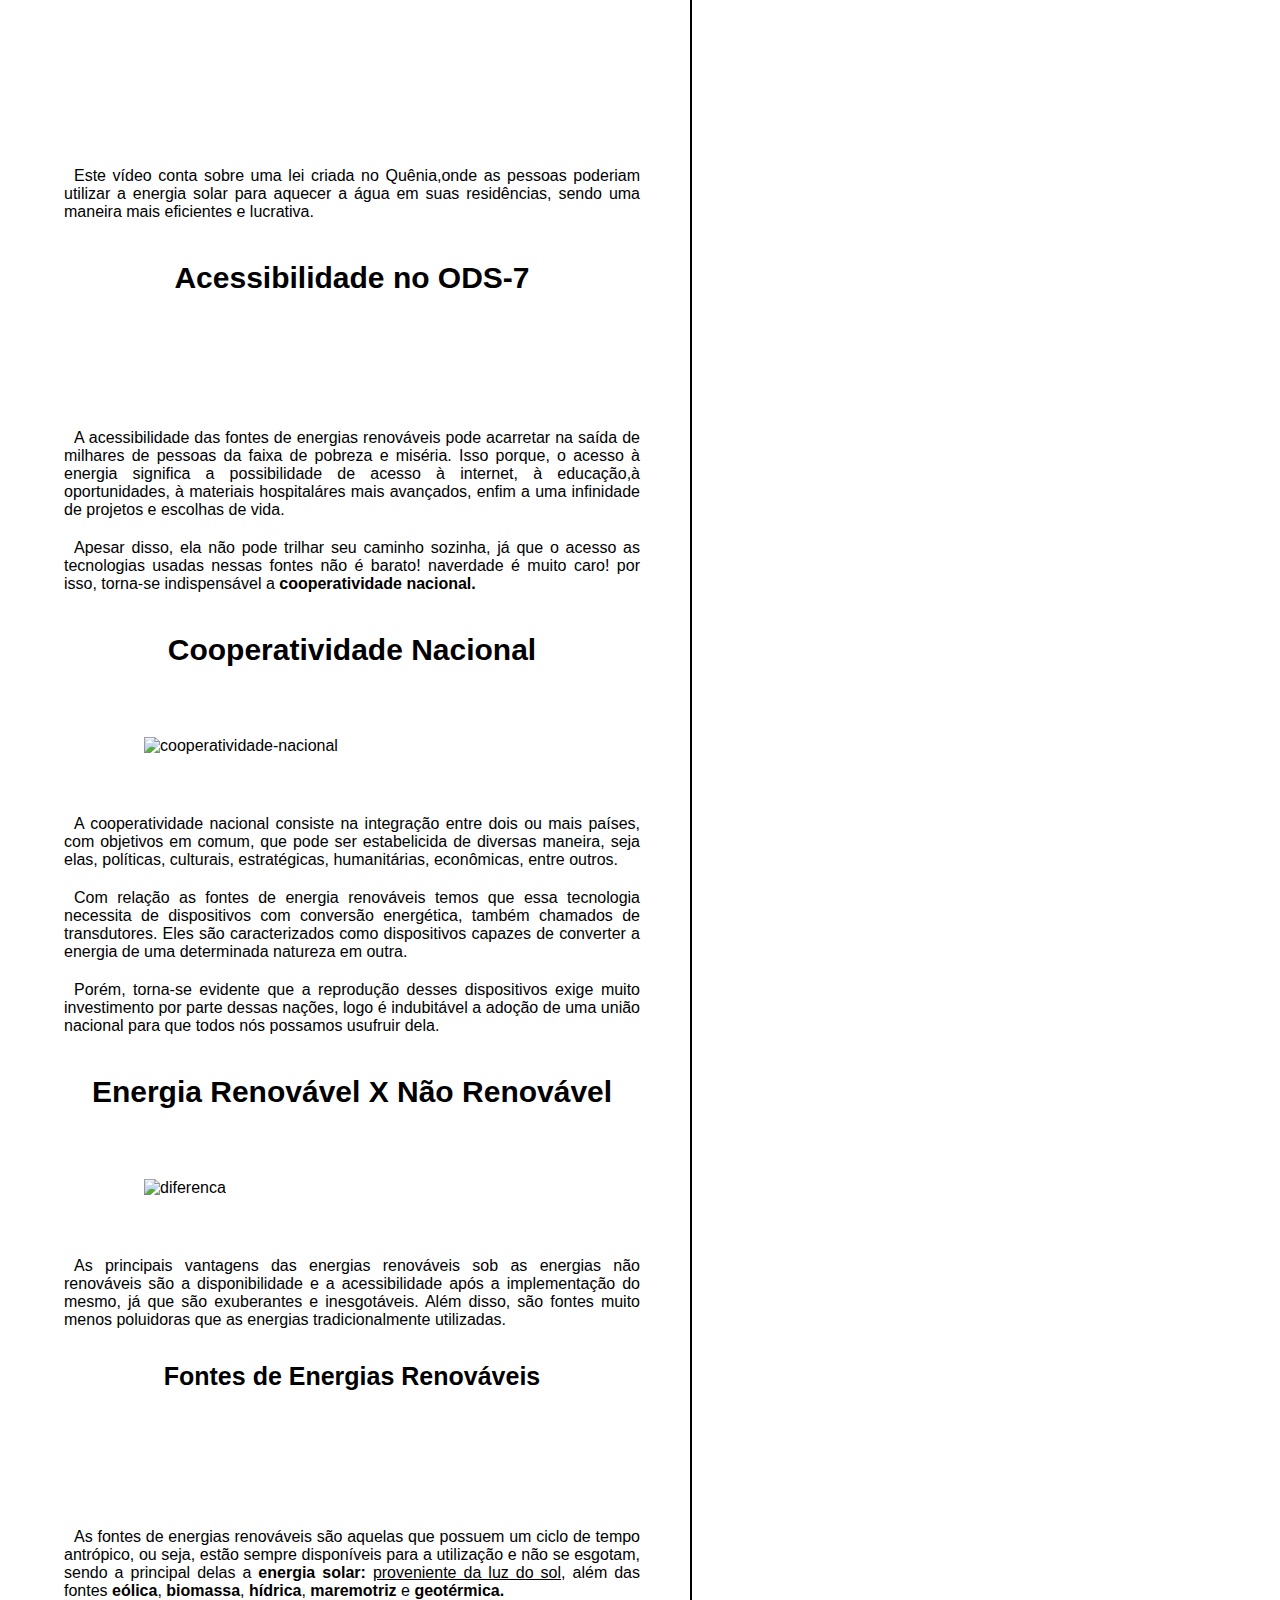
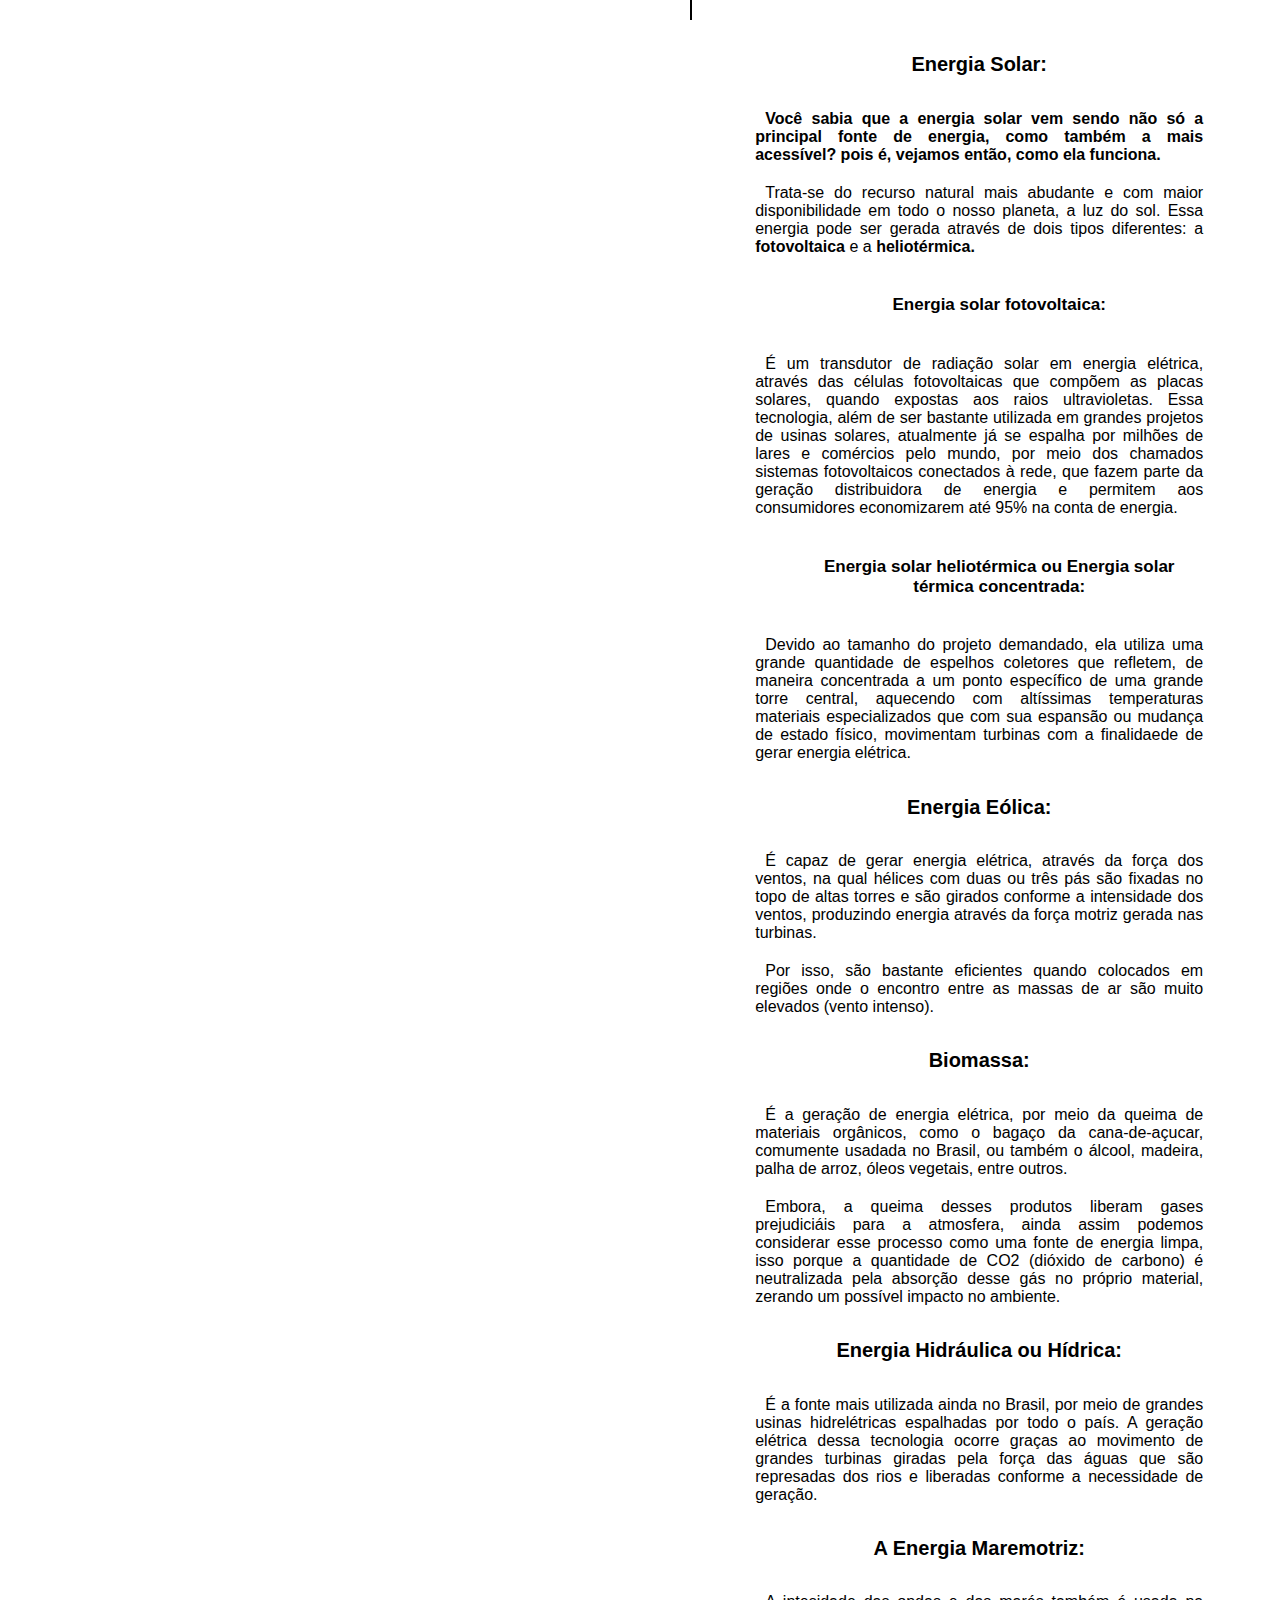
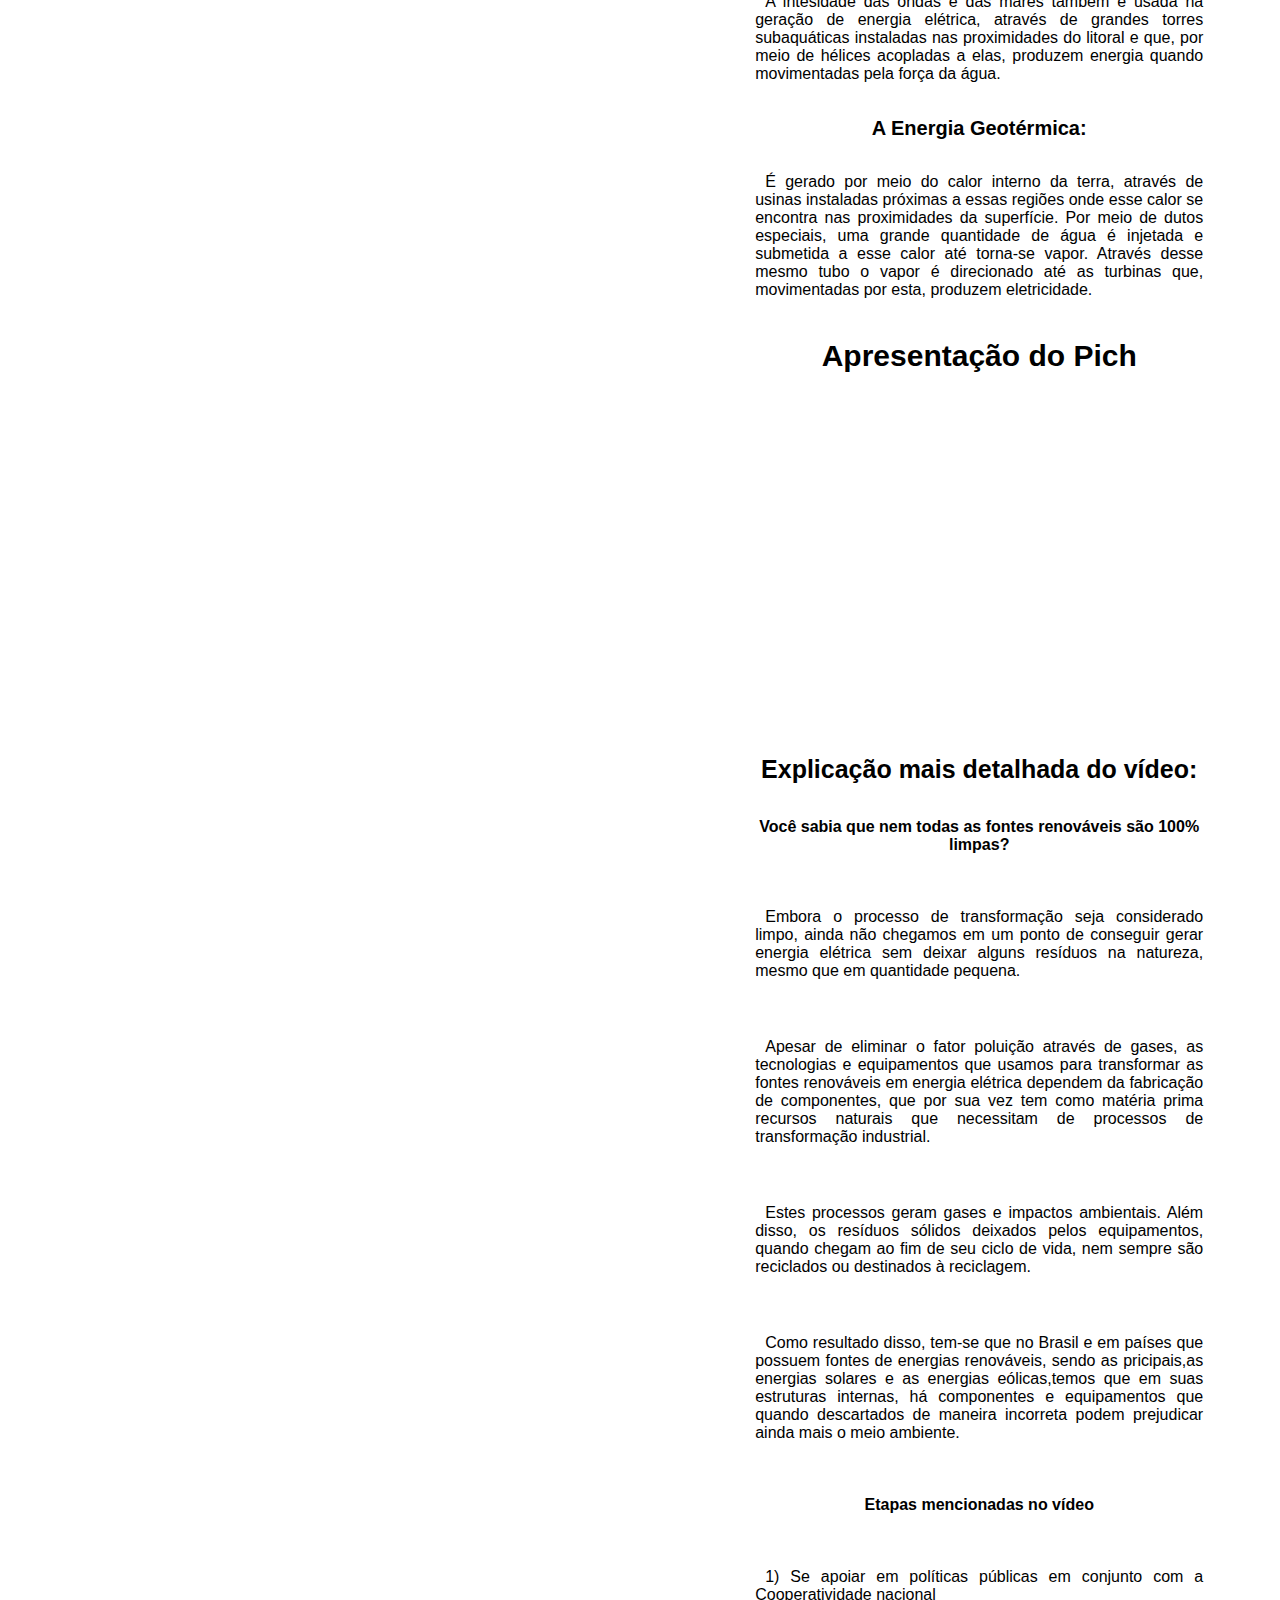
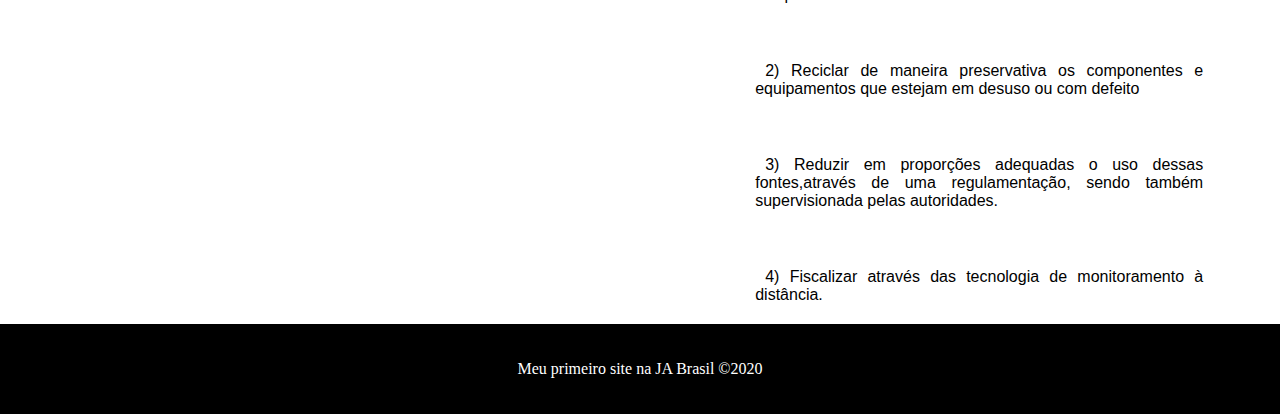
==== commit 02e9bede: "Add files via upload" ====
--- a/final.html
+++ b/final.html
@@ -9,13 +9,13 @@
 <meta charset="UTF-8">
 
 </head>
-          
+ 
 <body>
-  
+
 <header id="cabecalho">
 
-  <img class="logo" src="imagens/logo.png" alt="logo">    
-  
+  <img class="logo" src="imagens/logo.png" alt="logo">
+
     <ul id="menu">
     
        <li>
@@ -42,12 +42,11 @@
 
 </header>
 
-
 <div id="banner">
-    
+
   <h1 id="titulo">Saiba como o ODS-7 funciona</h1>
-
   <h2 id="subtitulo"> "E conheça o maior mito sobre as fontes renováveis" </h2>
+
 
 <ul id="acao">
   <li>
@@ -57,18 +56,15 @@
 
 </div> 
 
-
 <div id="interface">
 
 
 
 <section id="coluna-esquerda">
 
-
-
-<section id="apresentacao">
-
-  <div>
+ <section id="apresentacao">
+
+  <div class="apresentaçao-ods7">
     
     <h3 class="ods7">Apresentação do ODS-7<a name="secao1"></a></h3>
 
@@ -78,21 +74,19 @@
            <p class="paragrafos">Por isso, foi necessário tratá-la como um objetivo de desenvolvimento sustentável, sendo o aspecto mais importante a ser abordado a ausência da <b>acessibilidade</b> à todos.</p>  
   </div>
 
-<div>
+   <div class="aplicaco">
 
    <h4>A aplicação do ODS-7 no Quênia</h4>
 
-   <iframe class="video" width="560" height="315" src="https://www.youtube.com/embed/bnU4qrwbpQE" frameborder="0" allow="accelerometer; autoplay; encrypted-media; gyroscope; picture-in-picture" allowfullscreen></iframe>
+   <iframe class="video-quenia" width="560" height="315" src="https://www.youtube.com/embed/bnU4qrwbpQE" frameborder="0" allow="accelerometer; autoplay; encrypted-media; gyroscope; picture-in-picture" allowfullscreen></iframe>
 
          <p class="paragrafos">Este vídeo conta sobre uma lei criada no Quênia,onde as pessoas poderiam utilizar a energia solar para aquecer a água em suas residências, sendo uma maneira mais eficientes e lucrativa.</p>
 
-</div>
-
-
-</section>
-
-
-<section id="acessibilidade">
+   </div>
+
+  </section>
+
+   <section id="acessibilidade">
 
   <div>
 
@@ -101,173 +95,168 @@
      <img class="editar-imagem"  src="imagens/acessivel.jpg" alt="">
     
         <p class="paragrafos">A acessibilidade das fontes de energias renováveis pode acarretar na saída de milhares de pessoas da faixa de pobreza e miséria. Isso porque, o acesso à energia significa a possibilidade de acesso à internet, à educação,à oportunidades, à materiais hospitaláres mais avançados, enfim a uma infinidade de projetos e escolhas de vida.</p>
-        <p class="paragrafos">Apesar disso, ela não pode trilhar seu caminho sozinha, conforme já supracitado o acesso a acessibilidade não é barato! naverdade é muito caro! por isso, torna-se indispensável <b> a cooperatividade nacional.</b></p>
+        <p class="paragrafos">Apesar disso, ela não pode trilhar seu caminho sozinha, já que o acesso as tecnologias usadas nessas fontes não é barato! naverdade é muito caro! por isso, torna-se indispensável  a <b> cooperatividade nacional.</b></p>
   </div> 
 
-</section>
-
-<section  id="nacional">
-
-  <div>
-
-   <h3 class="editar" >Cooperatividade Nacional<a name="secao3"></a></h3>
-
-     <img class="editar-imagem" src="imagens/colaborar.jpg" alt="">
-
-       <p class="paragrafos">A cooperatividade nacional consiste na integração entre dois ou mais países, com objetivos em comum, que pode ser estabelicida de diversas maneira, sejam elas: políticas,culturais,estratégicas,humanitárias,econômicas,etc.</p>
+   </section>
+
+   <section  id="nacional">
+
+   <div>
+
+    <h3 class="editar" >Cooperatividade Nacional<a name="secao3"></a></h3>
+
+      <img class="editar-imagem" src="imagens/colaborar.jpg" alt="cooperatividade-nacional">
+
+       <p class="paragrafos">A cooperatividade nacional consiste na integração entre dois ou mais países, com objetivos em comum, que pode ser estabelicida de diversas maneira, seja elas, políticas, culturais, estratégicas, humanitárias, econômicas, entre outros.</p>
+
        <p class="paragrafos">Com relação as fontes de energia renováveis temos que essa tecnologia necessita de dispositivos  com conversão energética, também chamados de transdutores. Eles são caracterizados como dispositivos capazes de converter a energia de uma determinada natureza em outra.</p>
+
        <p class="paragrafos">Porém, torna-se evidente que a reprodução desses dispositivos exige muito investimento por parte dessas nações, logo é indubitável a adoção de uma união nacional para que todos nós possamos usufruir dela.</p>
 
-  </div>
-
-</section>
-
-
-
-<section  id="fontes">
-
- <div>
-
-  <h3 class="editar">Energia Renovável X Não Renovável<a name="secao4"></a></h3>
-   
-   <img class="editar-imagem" src="imagens/naorenovavel-renovavel.jpg" alt="diferenca">
+   </div>
+
+   </section>
+
+
+   <section  id="fontes">
+
+   <div>
+
+   <h3 class="editar">Energia Renovável X Não Renovável<a name="secao4"></a></h3>
+   
+    <img class="editar-imagem" src="imagens/naorenovavel-renovavel.jpg" alt="diferenca">
     
      <p class="paragrafos">As principais vantagens das energias renováveis sob as energias não renováveis são a disponibilidade e a acessibilidade após a implementação do mesmo, já que são exuberantes e inesgotáveis. Além disso, são fontes muito menos poluidoras que as energias tradicionalmente utilizadas.</p> 
- </div>
-
+   </div>
+  
      <h4>Fontes de Energias Renováveis</h4>
       
       <img class="editar-imagem" src="imagens/renovavel.jpg" alt="">
         
-       <p class="paragrafos">As fontes de energias renováveis são aquelas que possuem um ciclo de tempo antrópico, ou seja, estão sempre disponíveis para a utilização e não se esgotam, sendo a principal delas a <b>energia solar:</b>proveniente da luz do sol, além das fontes <b>eólica</b>, <b>biomassa</b>, <b>hídrica</b>, <b>maremotriz</b> e <b>geotérmica.</b> </p>   
+       <p class="paragrafos">As fontes de energias renováveis são aquelas que possuem um ciclo de tempo antrópico, ou seja, estão sempre disponíveis para a utilização e não se esgotam, sendo a principal delas a <b>energia solar:</b> <u>proveniente da luz do sol</u>, além das fontes <b>eólica</b>, <b>biomassa</b>, <b>hídrica</b>, <b>maremotriz</b> e <b>geotérmica.</b> </p>   
        
-        <div class="solar">
-
-         <h5>Energia Solar:</h5>
+   </section>
+
+</section>
+
+<aside id="coluna-direita">
+
+      <div class="solar">
+
+      <h5>Energia Solar:</h5>
            
-            <p class="paragrafos"><b>Você sabia que a energia solar vem sendo não só a principal fonte de energia, como também a mais acessível? pois é, vejamos então, como ela funciona.</b></p>
+       <p class="paragrafos"><b>Você sabia que a energia solar vem sendo não só a principal fonte de energia, como também a mais acessível? pois é, vejamos então, como ela funciona.</b></p>            
+       <p class="paragrafos">Trata-se do recurso natural mais abudante e com maior disponibilidade em todo o nosso planeta, a luz do sol. Essa energia pode ser gerada através de dois tipos diferentes: a <b>fotovoltaica</b> e a <b>heliotérmica.</b> </p>
+ 
+      <div class="fotovoltaica">
             
-             <p class="paragrafos">Trata-se do recurso natural mais abudante e com maior disponibilidade em todo o nosso planeta, a luz do sol. Essa energia pode ser gerada através de dois tipos diferentes: a <b>fotovoltaica</b> e a <b>heliotérmica.</b> </p>
- 
-              <div class="fotovoltaica">
-            
-               <ul class="solares">
- 
-                <li><h6>Energia solar fotovoltaica:</h6></li>
-
-                </ul>
-
-                <p class="paragrafos">É um transdutor de radiação solar em energia elétrica, através das células fotovoltaicas que compõem as placas solares, quando expostas aos raios ultravioletas. Essa tecnologia, além de ser bastante utilizada em grandes projetos de usinas solares, atualmente já se espalha por milhões de lares e comércios pelo mundo, por meio dos chamados sistemas fotovoltaicos conectados à rede, que fazem parte da geração distribuidora de energia e permitem aos consumidores economizarem até 95% na conta de energia.</p>
+        <ul class="solares">
+ 
+          <li><h6>Energia solar fotovoltaica:</h6></li>
+
+            </ul>
+
+              <p class="paragrafos">É um transdutor de radiação solar em energia elétrica, através das células fotovoltaicas que compõem as placas solares, quando expostas aos raios ultravioletas. Essa tecnologia, além de ser bastante utilizada em grandes projetos de usinas solares, atualmente já se espalha por milhões de lares e comércios pelo mundo, por meio dos chamados sistemas fotovoltaicos conectados à rede, que fazem parte da geração distribuidora de energia e permitem aos consumidores economizarem até 95% na conta de energia.</p>
          
-              </div>
-
-               <div class="heliotermica">
-
-                <ul class="solares">
- 
-                 <li><h6>Energia solar heliotérmica ou Energia solar térmica concentrada:</h6></li>
-
-                </ul>
-
-                 <p class="paragrafos">Devido ao tamanho do projeto demandado, ela utiliza uma grande quantidade de espelhos coletores que refletem, de maneira concentrada a um ponto específico de uma grande torre central, aquecendo com altíssimas temperaturas materiais especializados que com sua espansão ou mudança de estado físico, movimentam turbinas com a finalidaede de gerar energia elétrica.</p>
-
-            </div>
-
-      </div>
-
-</section>
-
-
-
-</section>    
-
-
-<aside id="coluna-direita">
-
-  
-       <div class="eolica">
+      </div>
+
+      <div class="heliotermica">
+
+        <ul class="solares">
+ 
+          <li><h6>Energia solar heliotérmica ou Energia solar térmica concentrada:</h6></li>
+
+            </ul>
+
+                <p class="paragrafos">Devido ao tamanho do projeto demandado, ela utiliza uma grande quantidade de espelhos coletores que refletem, de maneira concentrada a um ponto específico de uma grande torre central, aquecendo com altíssimas temperaturas materiais especializados que com sua espansão ou mudança de estado físico, movimentam turbinas com a finalidaede de gerar energia elétrica.</p>
+      </div>
+
+      </div>
+      
+      <div class="eolica">
 
         <h5>Energia Eólica:</h5>
 
           <p class="paragrafos">É capaz de gerar energia elétrica, através da força dos ventos, na qual hélices com duas ou três pás são fixadas no topo de altas torres e são girados conforme a intensidade dos ventos, produzindo energia através da força motriz gerada nas turbinas.</p>
-          <p class="paragrafos">Por isso, são bastante eficientes quando colocados em regiões onde o encontro entre as massas de ar são muito elevados.</p>
-
-       </div>
-
-      
-       <div class="biomassa">
+          <p class="paragrafos">Por isso, são bastante eficientes quando colocados em regiões onde o encontro entre as massas de ar são muito elevados (vento intenso).</p>
+
+      </div>
+      
+      <div class="biomassa">
 
         <h5>Biomassa:</h5>
-
          
           <p class="paragrafos">É a geração de energia elétrica, por meio da queima de materiais orgânicos, como o bagaço da cana-de-açucar, comumente usadada no Brasil, ou também o álcool, madeira, palha de arroz, óleos vegetais, entre outros.</p>
-          <p class="paragrafos">Embora, a queima desses produtos liberam gases prejudiciáis para a atmosfera, ainda assim podemos considerar esse processo como uma fonte de energia, isso porque a quantidade de CO2 (dióxido de carbono) é neutralizada pela absorção desse gás no próprio material, zerando um possível impacto no ambiente.</p>
-
-       </div>
-
-
-       <div class="usina">
+          <p class="paragrafos">Embora, a queima desses produtos liberam gases prejudiciáis para a atmosfera, ainda assim podemos considerar esse processo como uma fonte de energia limpa, isso porque a quantidade de CO2 (dióxido de carbono) é neutralizada pela absorção desse gás no próprio material, zerando um possível impacto no ambiente.</p>
+
+      </div>
+
+      <div class="usina">
 
         <h5>Energia Hidráulica ou Hídrica:</h5>
 
           <p class="paragrafos">É a fonte mais utilizada ainda no Brasil, por meio de grandes usinas hidrelétricas espalhadas por todo o país. A geração elétrica dessa tecnologia ocorre graças ao movimento de grandes turbinas giradas pela força das águas que são represadas dos rios e liberadas conforme a necessidade de geração.</p>
    
-       </div>      
-
-       <div class="maremotriz">
+      </div>      
+
+      <div class="maremotriz">
 
         <h5>A Energia Maremotriz:</h5>
 
           <p class="paragrafos">A intesidade das ondas e das marés também é usada na geração de energia elétrica, através de grandes torres subaquáticas instaladas nas proximidades do litoral e que, por meio de hélices acopladas a elas, produzem energia quando movimentadas pela força da água.</p>
    
-       </div>      
-
-       <div class="geotermica">
+      </div>      
+
+      <div class="geotermica">
 
         <h5>A Energia Geotérmica:</h5>
 
           <p class="paragrafos">É gerado por meio do calor interno da terra, através de usinas instaladas próximas a essas regiões onde esse calor se encontra nas proximidades da superfície. Por meio de dutos especiais, uma grande quantidade de água é injetada e submetida a esse calor até torna-se vapor. Através desse mesmo tubo o vapor é direcionado até as turbinas que, movimentadas por esta, produzem eletricidade.</p>
    
-       </div>      
-      
-
-
-  <section  id="pich">
+      </div>      
+
+      <section  id="pich">
   
-   <div id="video-pich">
-
-     <h3 class="editar">Apresentação do Pich <a name ="secao5"></a></h3> 
-
-      <iframe class="video">video-do-pich</iframe>
-
-       <h4>Explicação mais detalhada:</h4>
-        <p class="paragrafos"><b>Você sabia que nem todas as fontes renováveis são 100% limpas?</b></p>
-        <p class="paragrafos">Embora o processo de transformação seja considerado limpo, ainda não chegamos em um ponto de conseguir gerar energia elétrica sem deixar alguns resíduos na natureza, mesmo que em quantidade pequena.</p>
-        <p class="paragrafos">Apesar de eliminar o fator poluição através de gases, as tecnologias e equipamentos que usamos para transformar as fontes renováveis em energia elétrica dependem da fabricação de componentes, que por sua vez tem como matéria prima recursos naturais que necessitam de processos de transformação industrial.</p>
-        <p class="paragrafos">Estes processos geram gases e impactos ambientais. Além disso, os resíduos sólidos deixados pelos equipamentos, quando chegam ao fim de seu ciclo de vida, nem sempre são reciclados ou destinados à reciclagem.</p>
-        <p class="paragrafos">Como resultado disso, tem-se que no Brasil e em países que possuem fontes de energias renováveis, sendo as pricipais as energias solares e as energias eólicas temos que em suas estruturas internas, há componentes e equipamentos que quando descartados de maneira incorreta podem prejudicar ainda mais o meio ambiente.</p>
-        <p class="paragrafos">solução</p>
-        <p class="paragrafos">1)Se apoiar em políticas públicas e em orgãos capacitados.</p>
-        <p class="paragrafos">2)Cooperatividade entre as nações.</p>
-        <p class="paragrafos">3)Reciclar de maneira preservativa os componentes e equipamentos que estejam em desuso ou com defeito.</p>
-        <p class="paragrafos">4)Reduzir em proporções adequadas o uso dessas fontes através de uma regulamentação supervisionada pelas autoridades.</p>
-        <p class="paragrafos">5)Fiscalizar através das tecnologia de monitoramento à distância.</p>
+         <div>
+
+            <h3 class="editar">Apresentação do Pich <a name ="secao5"></a></h3> 
+
+            <iframe class="video-pich" width="560" height="315" src="https://www.youtube.com/embed/goSzbXm5OfE" frameborder="0" allow="accelerometer; autoplay; encrypted-media; gyroscope; picture-in-picture" allowfullscreen></iframe>
+
+             <h4>Explicação mais detalhada do vídeo:</h4>
+
+              <p class="paragrafos2"><b>Você sabia que nem todas as fontes renováveis são 100% limpas?</b></p>
+              <br/>
+              <p class="paragrafos">Embora o processo de transformação seja considerado limpo, ainda não chegamos em um ponto de conseguir gerar energia elétrica sem deixar alguns resíduos na natureza, mesmo que em quantidade pequena.</p>
+              <br/>
+              <p class="paragrafos">Apesar de eliminar o fator poluição através de gases, as tecnologias e equipamentos que usamos para transformar as fontes renováveis em energia elétrica dependem da fabricação de componentes, que por sua vez tem como matéria prima recursos naturais que necessitam de processos de transformação industrial.</p>
+              <br/>
+              <p class="paragrafos">Estes processos geram gases e impactos ambientais. Além disso, os resíduos sólidos deixados pelos equipamentos, quando chegam ao fim de seu ciclo de vida, nem sempre são reciclados ou destinados à reciclagem.</p>
+              <br/>
+              <p class="paragrafos">Como resultado disso, tem-se que no Brasil e em países que possuem fontes de energias renováveis, sendo as pricipais,as energias solares e as energias eólicas,temos que em suas estruturas internas, há componentes e equipamentos que quando descartados de maneira incorreta podem prejudicar ainda mais o meio ambiente.</p>
+              <br>
+              <p class="paragrafos2"><b>Etapas mencionadas no vídeo</b></p>
+              <br/>
+              <p class="paragrafos">1) Se apoiar em políticas públicas em conjunto com a Cooperatividade nacional</p>
+              <br/>
+              <p class="paragrafos">2) Reciclar de maneira preservativa os componentes e equipamentos que estejam em desuso ou com defeito</p> 
+              <br/>
+              <p class="paragrafos">3) Reduzir em proporções adequadas o uso dessas fontes,através de uma regulamentação, sendo também supervisionada pelas autoridades.</p>
+              <br/>
+              <p class="paragrafos">4) Fiscalizar através das tecnologia de monitoramento à distância.</p>
   
-   </div>
-
-  </section>
-
-
+         </div>
+
+      </section>
 </aside>
 
-
+</div> 
 
 </div>
 
-
 </body>
 
-
 <footer id="rodape">
 
 <p class="texto-ao-centro">Meu primeiro site na JA Brasil &copy;2020</p> 
--- a/final.css
+++ b/final.css
@@ -1,6 +1,3 @@
-@import url('https://fonts.googleapis.com/css2?family=Oswald:wght@700&display=swap');
-
-@import url('https://fonts.googleapis.com/css2?family=Mulish:wght@900&family=Oswald:wght@659;700&display=swap');
 
 /*formatação da interface */
 
@@ -24,9 +21,6 @@
   border: goldenrod solid 4px;
   font-family: Arial, Helvetica, sans-serif;
 }
-
-
-
 
 
    /*Formatação do Menu*/
@@ -49,7 +43,6 @@
     
 }
 
-
 .lista{
     
     background-color: white;
@@ -70,7 +63,7 @@
 }
 
 
-   /*formatação da logo*/
+/*formatação da logo*/
 
 
 .logo{
@@ -85,9 +78,6 @@
     padding: 0px;
 }
 
-
-
-
 /*formatação do Banner*/
 
 #banner{
@@ -101,6 +91,51 @@
     border-left:2px solid black ;
 }
 
+#acao{
+   margin-top: 100px; 
+   padding: 10px;
+   border-radius: 6px;
+   font-weight: bold;
+   list-style: none;  
+   
+}
+
+#botao{
+    background-color: white;
+    padding:8px;
+    color: black;
+    text-decoration: none;  
+    transition: 0.5s;
+    border:2px solid black;} 
+
+
+#botao:hover{
+    background-color: black;
+    color: white; }
+
+
+
+
+
+.solares{
+        list-style: none;  
+    }
+
+.margem-baixo{
+        margin-bottom: 30px;
+    }
+
+
+
+
+
+/*formatação dos titulos/subtitulos/paragrafos */
+
+@import url('https://fonts.googleapis.com/css2?family=Oswald:wght@700&display=swap');
+
+@import url('https://fonts.googleapis.com/css2?family=Mulish:wght@900&family=Oswald:wght@659;700&display=swap');
+
+
 #titulo{ 
     margin-top: 70px;
     font-family: 'Oswald', sans-serif;
@@ -116,76 +151,30 @@
     font-family: 'Oswald', sans-serif;
     font-size: 37px;
     margin-bottom: 70px;
-    text-shadow: 2px 2px 2px white;
-}
-
-
-#acao{
-   margin-top: 100px; 
-   padding: 10px;
-   border-radius: 6px;
-   font-weight: bold;
-   list-style: none;  
-   
-}
-
-#botao{
-    background-color: white;
-    padding:8px;
-    color: black;
-    text-decoration: none;  
-    transition: 0.5s;
-    border:2px solid black;} 
-
-
-#botao:hover{
-    background-color: black;
-    color: white; }
-
-
-   
-   
-
-
-/*Formatação das colunas*/
-
-
-
-
-
-
-
-
-/*Formatação das seções 1,2,3,4,5*/
-
-
-
-
-   /*formatação dos titulos/subtitulos */
+    text-shadow: 2px 2px 2px white;}
 
 .ods7{
-    margin-top: 40px;
-}
+        margin-top: 40px;
+    }
 
 .editar{
-    margin-top:40px;
-    font-size:30px ;
+       margin-top:40px;
+       font-size:30px ;
 }
 
 h3{
-text-align: center;
-font-size: 30px;
-}
-
+       text-align: center;
+       font-size: 30px;
+}
 
 h4{
-    text-align: center;
-    font-size:25px ;
+       text-align: center;
+       font-size:25px ;
 }
 
 h5{
-    text-align: center;
-    font-size:20px ;
+        text-align: center;
+        font-size:20px ;
 }
 
 h6{
@@ -193,71 +182,68 @@
     font-size: 17px;
 }
 
-
-
-
-
-
-
 .texto-ao-centro{
     text-align: center;
+}
+
+
+.paragrafos2{
+text-align: center;
+font-family: Arial, Helvetica, sans-serif;
 }
 
 
 .paragrafos{
     text-indent:10px ;
     text-align: justify;
-}
+    margin: 20px 0;
+}
+
+
+
+/*formatação das imagens/videos*/
 
 .apresentar{
     width: 100%;
     margin: 40px 0;
     
 }
-
-
-
 .editar-imagem{
     width: 400px;
     margin: 40px 80px;   
 }
 
-
-.video{
+.video-quenia{
+    width:500px;
+    margin:40px 0px 40px 80px;
+}
+
+.video-pich{
     width:400px;
-    margin:40px 0px 40px 80px ;
-}
-
-
-.margem-baixo{
-    margin-bottom: 30px;
-}
-
-
+    margin-left: 40px;
+}
+
+
+
+/*Formatação das colunas*/
 
 #coluna-esquerda{
     display: block;
-    width: 600px;
+    width: 45%;
     float: left;
-    margin:0px 40px ;
+    margin:0px 5% ;
     border-right: solid 2px black ;
-    padding-right: 30px;
+    padding-right: 50px;
 }
 
 
 #coluna-direita{
 display: block;
-width: 580px;
+width: 35%;
 float: right;
-margin-right: 40px;
-}
-
-.solares{
-    list-style: none;  
-}
-
-
-
+margin-right: 6%;
+
+}
 
 
 /*Formatação do Rodapé */
@@ -270,4 +256,172 @@
     text-align: center;
     clear: both;
    
-}+}
+
+
+/*Formatação responsiva*/
+
+@media all and (max-width: 1085px) {
+
+    #menu{visibility: hidden;}
+
+    #cabecalho{
+        height: 60px;
+        padding: 0;
+        
+    }
+
+  .logo{
+      width: 100px ;
+      height: 60px;
+      margin-top: -10px;
+
+  }
+
+    #coluna-esquerda, #coluna-direita{
+
+      display: block;
+      width: 50%;
+      padding: 0 30px;
+      margin: 10px 25%;
+      float: none;
+      border-right: black solid 2px;
+      border-left: black solid 2px;
+    }
+   
+
+  .video-quenia{
+      width: 400px;
+      margin: 40px 0px 40px 60px;
+  }
+
+  .video-pich{
+      width: 400px;
+      margin: 40px 0px 40px 60px;
+  
+}
+
+  .editar-imagem{
+     margin-left: 70px;
+     width: 400px;
+}
+
+
+}
+@media all and (max-width: 840px){
+ 
+     #titulo{
+  
+       line-height: 2em;
+       margin: 10px 0 20px 0;
+ }
+ 
+    .video-pich{
+       margin-left: 140px;
+       width: 400px;
+       
+    }
+ 
+    .video-quenia{
+        width: 400px;
+        margin-left:140px ;
+    }
+ 
+     #coluna-esquerda, #coluna-direita{
+ 
+         display: block;
+         width: 80%;
+         padding: 0 30px;
+         margin: 10px auto;
+         float: none;
+         border-right:2px solid black;
+         border-left:2px solid black;}
+     
+     
+     .editar-imagem{
+     margin-left: 10%;
+     width: 80%;
+     }
+ 
+ }
+@media all and (max-width: 512px){
+
+#titulo{
+    font-size: 35px;
+}
+
+#subtitulo{
+    font-size: 27px ;
+}
+
+
+.video-quenia{
+width: 400px ;
+margin-left:-6px ;
+}
+
+.video-pich{
+    width:415px ;
+    margin-left: -6px;
+    
+}
+
+
+
+}
+@media all and (max-width: 400px){
+
+
+
+#coluna-esquerda, #coluna-direita{
+    border: none;
+}
+
+ .video-quenia{
+  width: 300px;
+}
+.video-pich{
+ width: 300px;
+}
+
+}
+
+    
+    
+
+
+
+   
+
+
+
+
+   
+    
+
+
+
+    
+   
+
+
+
+    
+    
+
+
+
+
+
+
+
+
+
+
+
+
+
+ 
+
+
+
